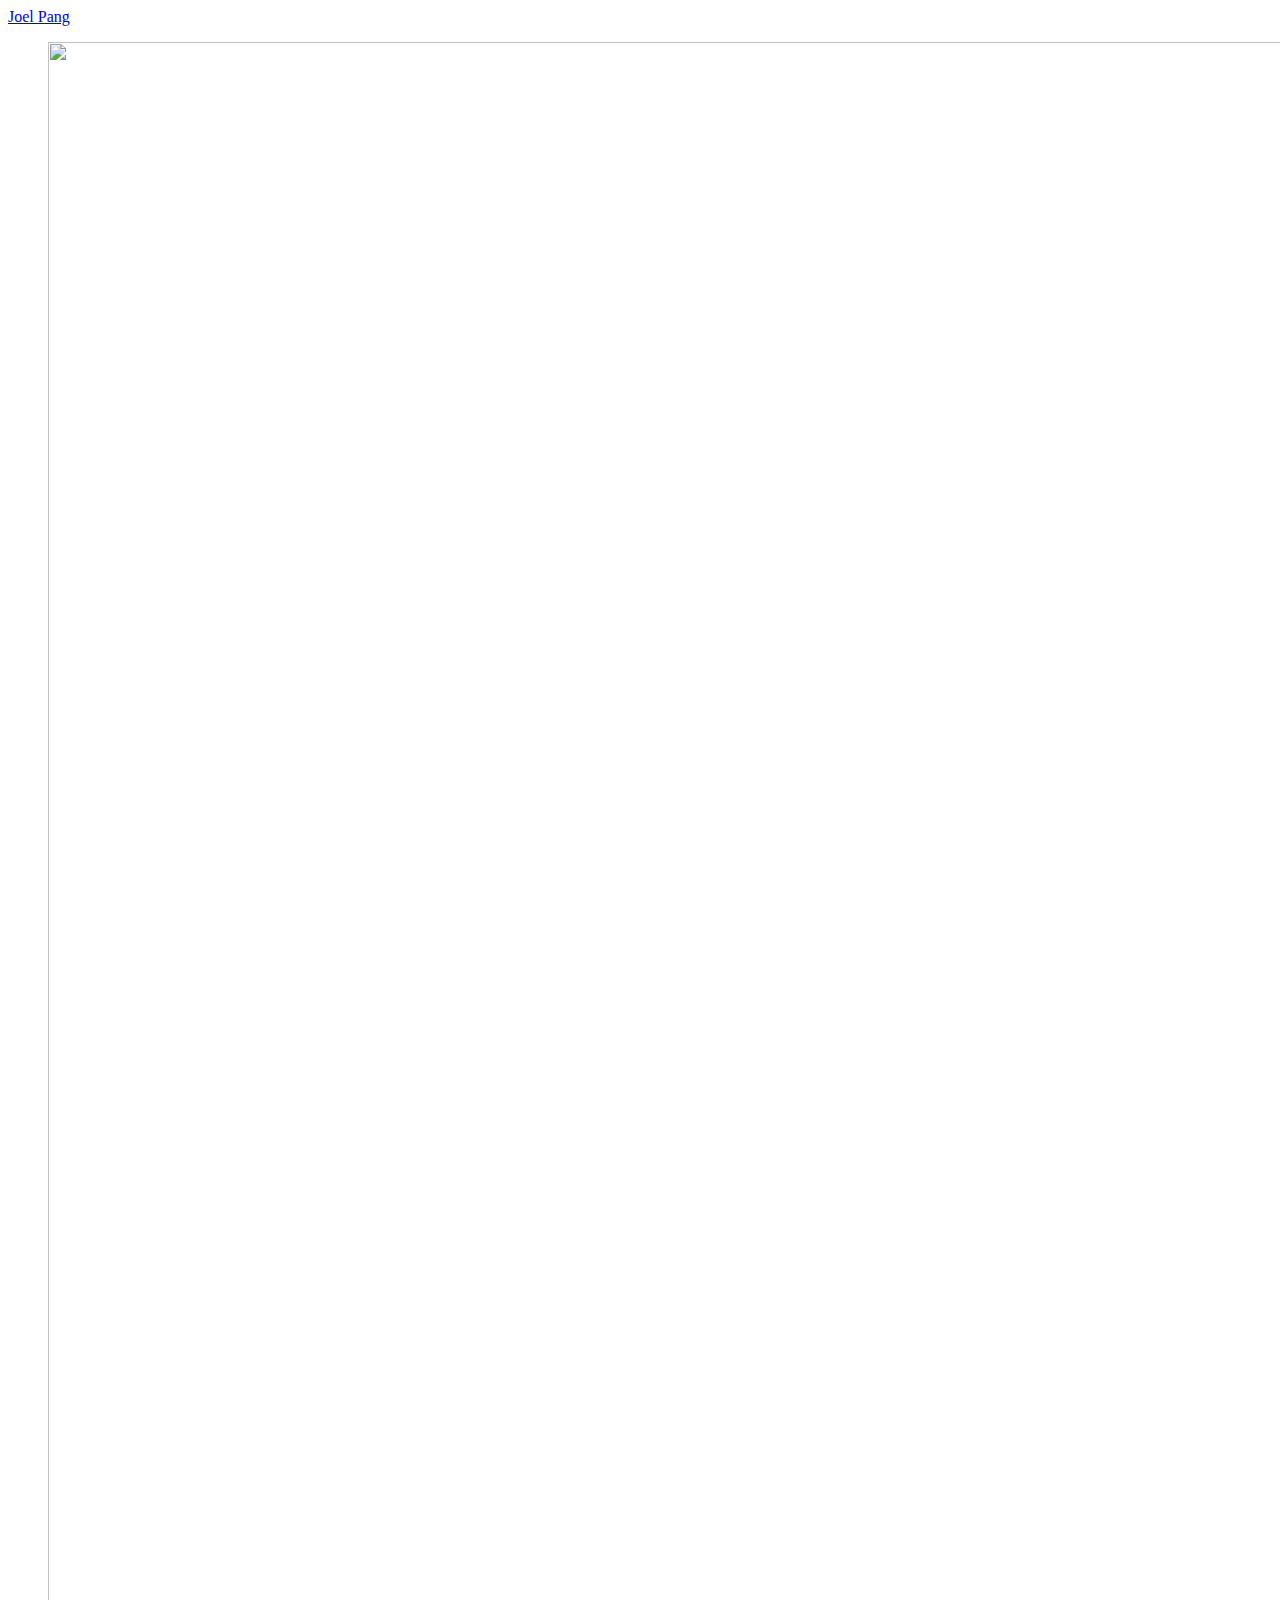
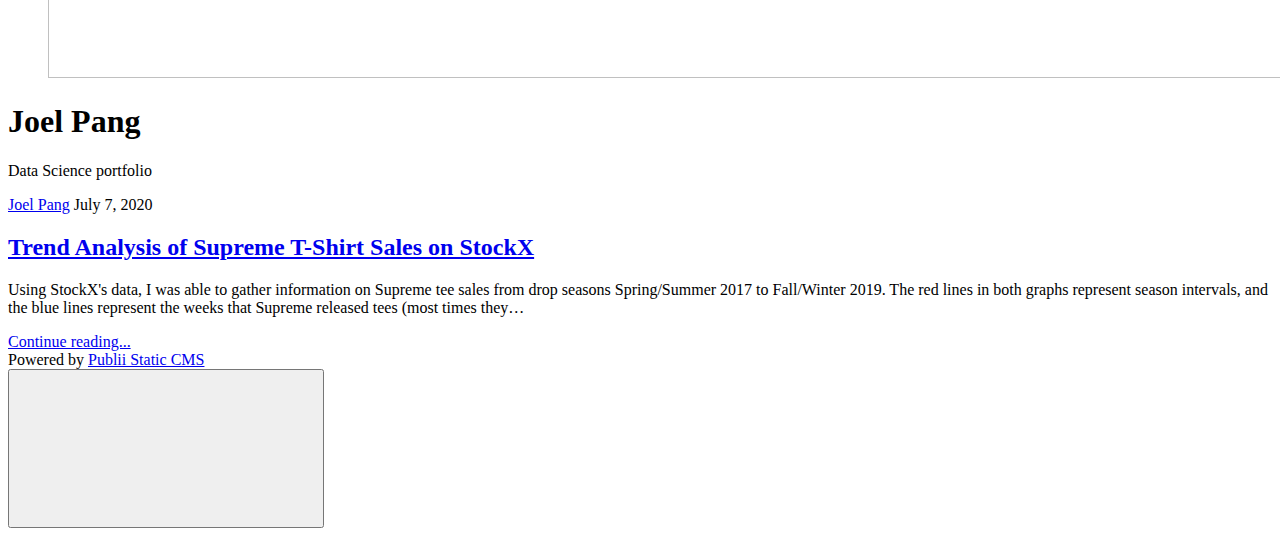
==== index.html @ 72cf8bd7 "Updated from Publii" ====
<!DOCTYPE html><html lang="en"><head><meta charset="utf-8"><meta http-equiv="X-UA-Compatible" content="IE=edge"><meta name="viewport" content="width=device-width,initial-scale=1"><title>Joel Pang</title><meta name="generator" content="Publii Open-Source CMS for Static Site"><link rel="canonical" href="https://joelpang.com/"><link rel="alternate" type="application/atom+xml" href="https://joelpang.com/feed.xml"><link rel="alternate" type="application/json" href="https://joelpang.com/feed.json"><meta property="og:title" content="Joel Pang"><meta property="og:site_name" content="Joel Pang"><meta property="og:description" content=""><meta property="og:url" content="https://joelpang.com/"><meta property="og:type" content="website"><style>:root{--body-font:-apple-system,BlinkMacSystemFont,"Segoe UI",Roboto,Oxygen,Ubuntu,Cantarell,"Fira Sans","Droid Sans","Helvetica Neue",Arial,sans-serif,"Apple Color Emoji","Segoe UI Emoji","Segoe UI Symbol";--heading-font:-apple-system,BlinkMacSystemFont,"Segoe UI",Roboto,Oxygen,Ubuntu,Cantarell,"Fira Sans","Droid Sans","Helvetica Neue",Arial,sans-serif,"Apple Color Emoji","Segoe UI Emoji","Segoe UI Symbol";--logo-font:-apple-system,BlinkMacSystemFont,"Segoe UI",Roboto,Oxygen,Ubuntu,Cantarell,"Fira Sans","Droid Sans","Helvetica Neue",Arial,sans-serif,"Apple Color Emoji","Segoe UI Emoji","Segoe UI Symbol";--menu-font:-apple-system,BlinkMacSystemFont,"Segoe UI",Roboto,Oxygen,Ubuntu,Cantarell,"Fira Sans","Droid Sans","Helvetica Neue",Arial,sans-serif,"Apple Color Emoji","Segoe UI Emoji","Segoe UI Symbol"}</style><link rel="stylesheet" href="https://joelpang.com/assets/css/style.css?v=127de83cbc214688952e43b5f5927509"><script type="application/ld+json">{"@context":"http://schema.org","@type":"Organization","name":"Joel Pang","url":"https://joelpang.com/"}</script></head><body><div class="site-container"><header class="top" id="js-header"><a class="logo" href="https://joelpang.com/">Joel Pang</a></header><main><div class="hero"><figure class="hero__image hero__image--overlay"><img src="https://joelpang.com/media/website/Untitled_Artwork-12-2.png" srcset="https://joelpang.com/media/website/responsive/Untitled_Artwork-12-2-xs.png 300w, https://joelpang.com/media/website/responsive/Untitled_Artwork-12-2-sm.png 480w, https://joelpang.com/media/website/responsive/Untitled_Artwork-12-2-md.png 768w, https://joelpang.com/media/website/responsive/Untitled_Artwork-12-2-lg.png 1024w, https://joelpang.com/media/website/responsive/Untitled_Artwork-12-2-xl.png 1360w, https://joelpang.com/media/website/responsive/Untitled_Artwork-12-2-2xl.png 1600w" sizes="(max-width: 1600px) 100vw, 1600px" loading="eager" width="3825" height="3236" alt=""></figure><header class="hero__content"><div class="wrapper"><h1>Joel Pang</h1><p>Data Science portfolio</p></div></header></div><div class="feed"><article class="feed__item"><header class="wrapper"><div class="feed__meta"><a href="https://joelpang.com/authors/joel-pang/" class="feed__author invert">Joel Pang</a> <time datetime="2020-07-07T21:24" class="feed__date">July 7, 2020</time></div><h2><a href="https://joelpang.com/trend-analysis-in-streetwear-with-r-stockx.html" class="invert">Trend Analysis of Supreme T-Shirt Sales on StockX</a></h2></header><div class="wrapper"><p>Using StockX's data, I was able to gather information on Supreme tee sales from drop seasons Spring/Summer 2017 to Fall/Winter 2019. The red lines in both graphs represent season intervals, and the blue lines represent the weeks that Supreme released tees (most times they&hellip;</p><a href="https://joelpang.com/trend-analysis-in-streetwear-with-r-stockx.html" class="readmore feed__readmore invert">Continue reading...</a></div></article></div></main><footer class="footer"><div class="footer__copyright">Powered by <a href="https://getpublii.com" target="_blank" rel="nofollow noopener">Publii Static CMS</a></div><button class="footer__bttop js-footer__bttop" aria-label="Back to top"><svg><title>Back to top</title><use xlink:href="https://joelpang.com/assets/svg/svg-map.svg#toparrow"/></svg></button></footer></div><script>window.publiiThemeMenuConfig = {    
        mobileMenuMode: 'sidebar',
        animationSpeed: 300,
        submenuWidth: 'auto',
        doubleClickTime: 500,
        mobileMenuExpandableSubmenus: true, 
        relatedContainerForOverlayMenuSelector: '.top',
   };</script><script defer="defer" src="https://joelpang.com/assets/js/scripts.min.js?v=f4c4d35432d0e17d212f2fae4e0f8247"></script><script>var images = document.querySelectorAll('img[loading]');

        for (var i = 0; i < images.length; i++) {
            if (images[i].complete) {
                images[i].classList.add('is-loaded');
            } else {
                images[i].addEventListener('load', function () {
                    this.classList.add('is-loaded');
                }, false);
            }
        }</script></body></html>
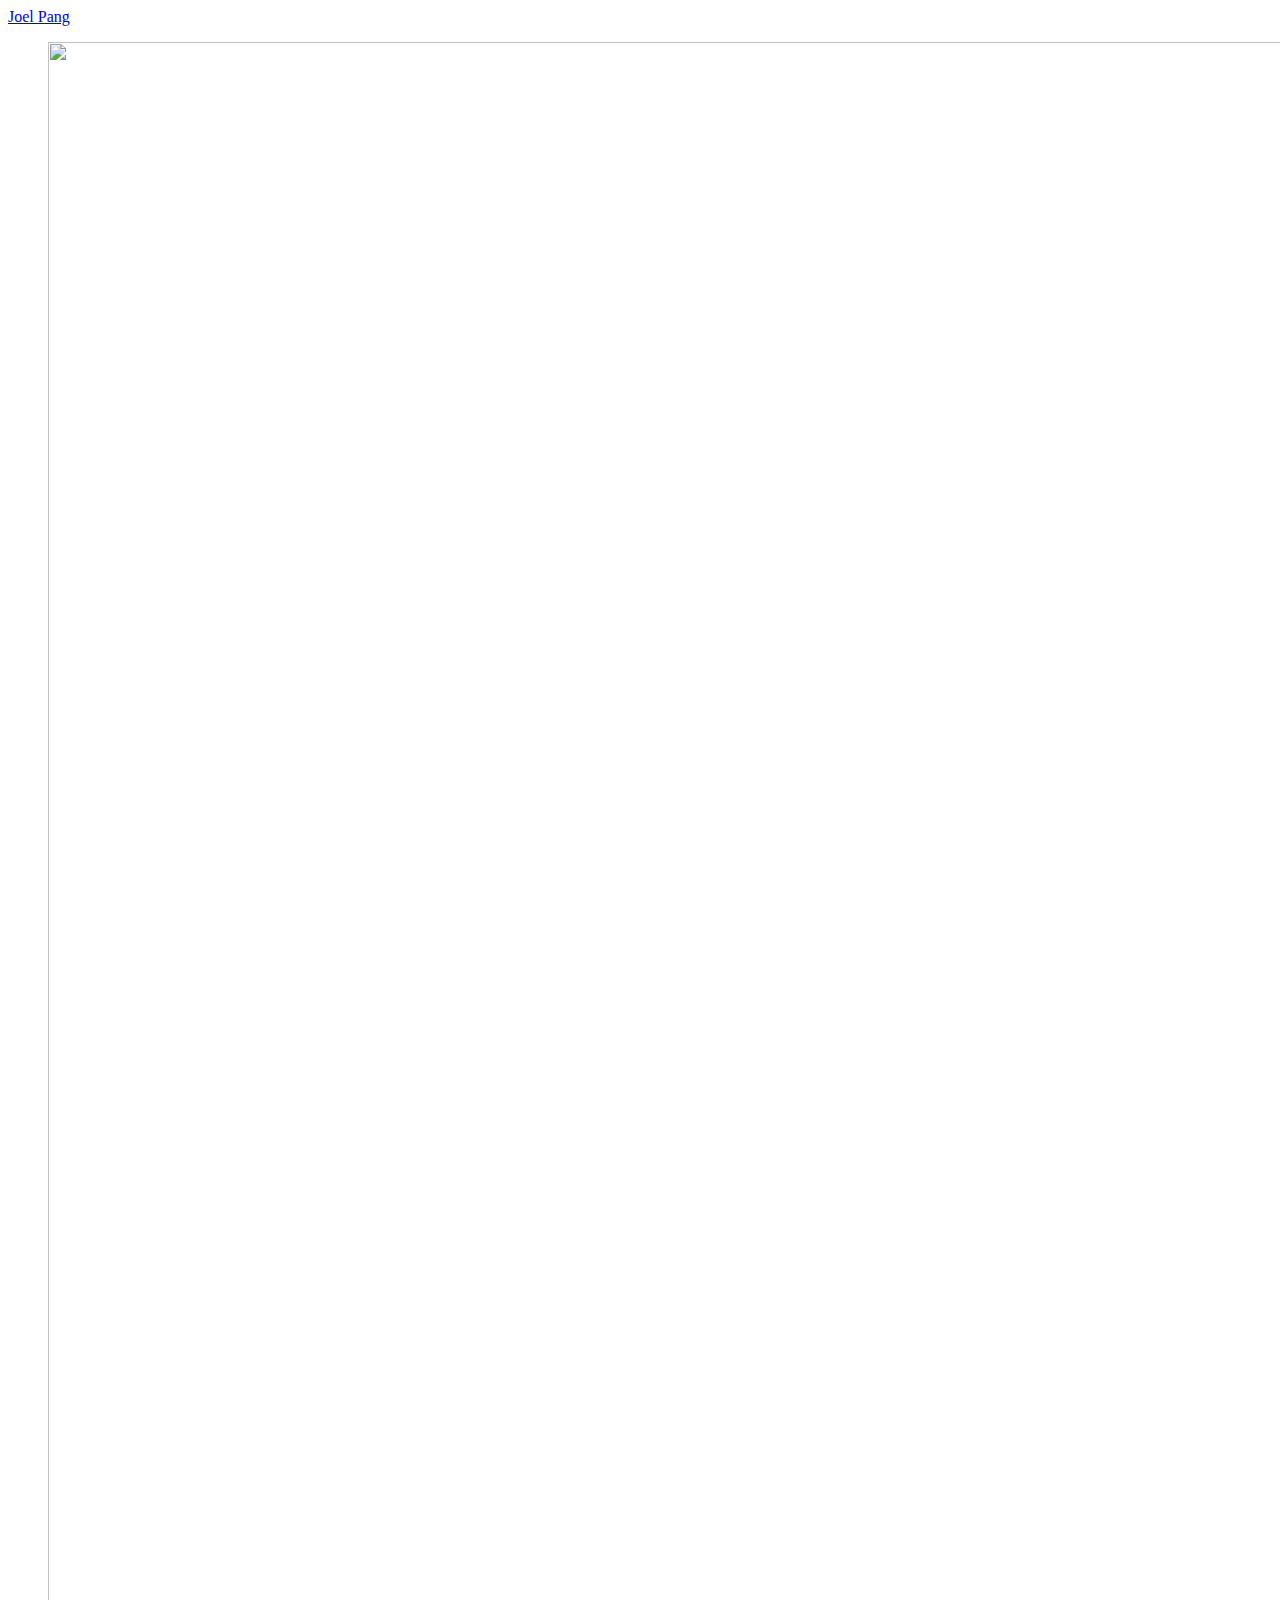
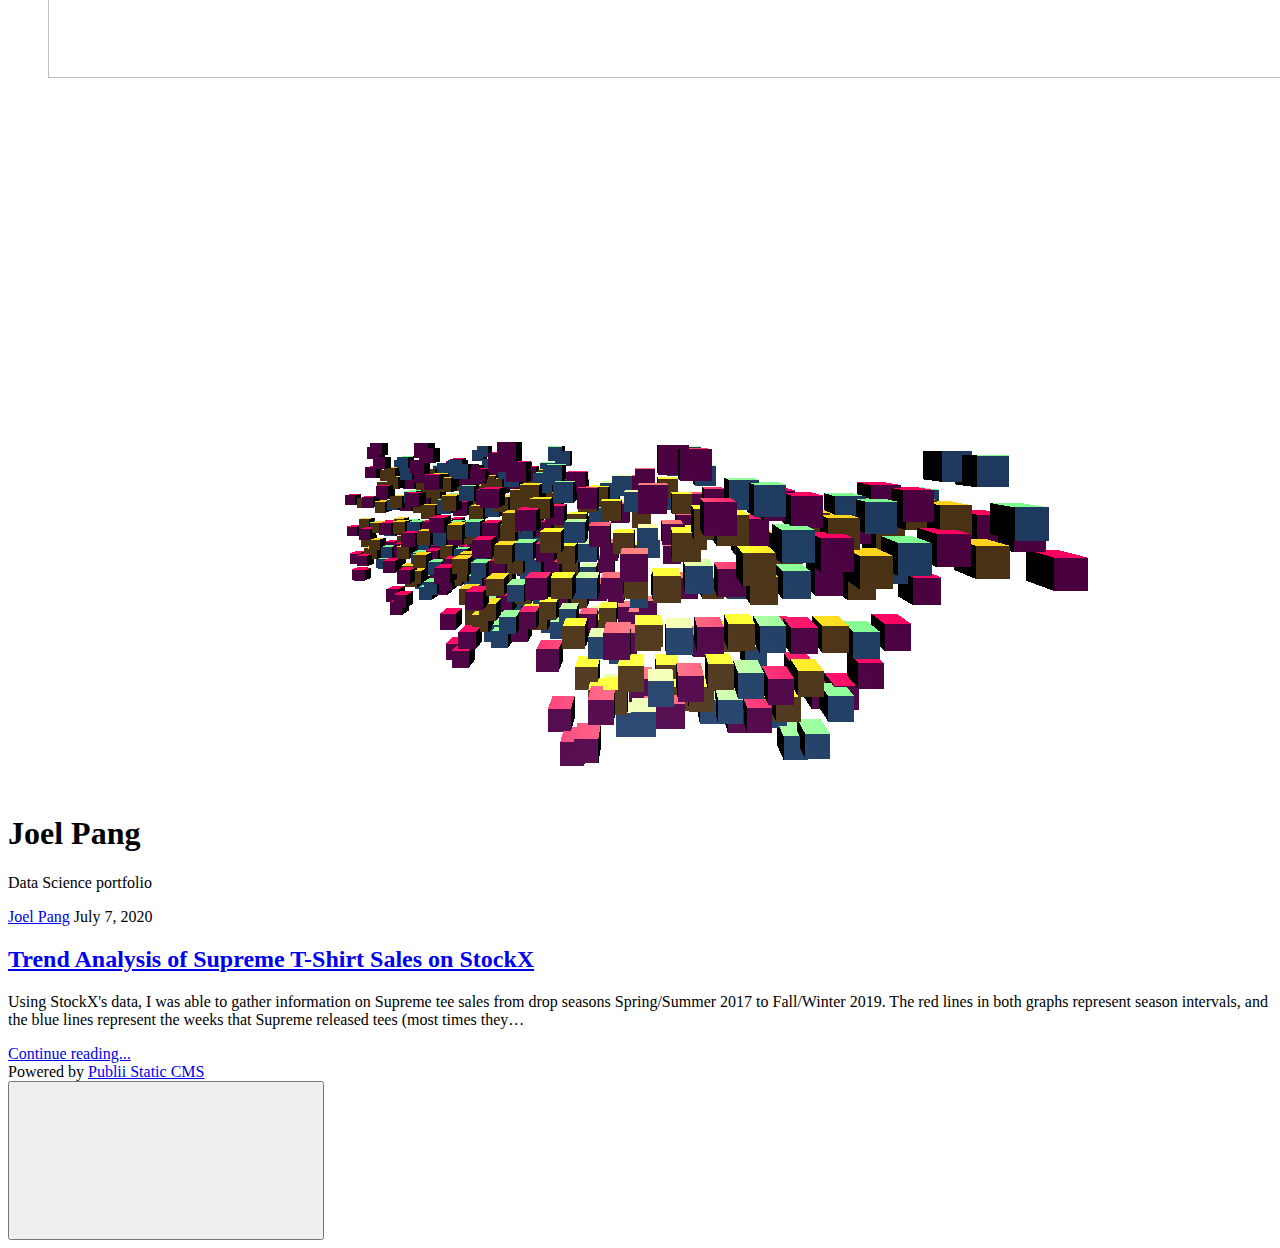
==== commit 831ecad5: "Update index.html" ====
--- a/index.html
+++ b/index.html
@@ -1,11 +1,98 @@
-<!DOCTYPE html><html lang="en"><head><meta charset="utf-8"><meta http-equiv="X-UA-Compatible" content="IE=edge"><meta name="viewport" content="width=device-width,initial-scale=1"><title>Joel Pang</title><meta name="generator" content="Publii Open-Source CMS for Static Site"><link rel="canonical" href="https://joelpang.com/"><link rel="alternate" type="application/atom+xml" href="https://joelpang.com/feed.xml"><link rel="alternate" type="application/json" href="https://joelpang.com/feed.json"><meta property="og:title" content="Joel Pang"><meta property="og:site_name" content="Joel Pang"><meta property="og:description" content=""><meta property="og:url" content="https://joelpang.com/"><meta property="og:type" content="website"><style>:root{--body-font:-apple-system,BlinkMacSystemFont,"Segoe UI",Roboto,Oxygen,Ubuntu,Cantarell,"Fira Sans","Droid Sans","Helvetica Neue",Arial,sans-serif,"Apple Color Emoji","Segoe UI Emoji","Segoe UI Symbol";--heading-font:-apple-system,BlinkMacSystemFont,"Segoe UI",Roboto,Oxygen,Ubuntu,Cantarell,"Fira Sans","Droid Sans","Helvetica Neue",Arial,sans-serif,"Apple Color Emoji","Segoe UI Emoji","Segoe UI Symbol";--logo-font:-apple-system,BlinkMacSystemFont,"Segoe UI",Roboto,Oxygen,Ubuntu,Cantarell,"Fira Sans","Droid Sans","Helvetica Neue",Arial,sans-serif,"Apple Color Emoji","Segoe UI Emoji","Segoe UI Symbol";--menu-font:-apple-system,BlinkMacSystemFont,"Segoe UI",Roboto,Oxygen,Ubuntu,Cantarell,"Fira Sans","Droid Sans","Helvetica Neue",Arial,sans-serif,"Apple Color Emoji","Segoe UI Emoji","Segoe UI Symbol"}</style><link rel="stylesheet" href="https://joelpang.com/assets/css/style.css?v=127de83cbc214688952e43b5f5927509"><script type="application/ld+json">{"@context":"http://schema.org","@type":"Organization","name":"Joel Pang","url":"https://joelpang.com/"}</script></head><body><div class="site-container"><header class="top" id="js-header"><a class="logo" href="https://joelpang.com/">Joel Pang</a></header><main><div class="hero"><figure class="hero__image hero__image--overlay"><img src="https://joelpang.com/media/website/Untitled_Artwork-12-2.png" srcset="https://joelpang.com/media/website/responsive/Untitled_Artwork-12-2-xs.png 300w, https://joelpang.com/media/website/responsive/Untitled_Artwork-12-2-sm.png 480w, https://joelpang.com/media/website/responsive/Untitled_Artwork-12-2-md.png 768w, https://joelpang.com/media/website/responsive/Untitled_Artwork-12-2-lg.png 1024w, https://joelpang.com/media/website/responsive/Untitled_Artwork-12-2-xl.png 1360w, https://joelpang.com/media/website/responsive/Untitled_Artwork-12-2-2xl.png 1600w" sizes="(max-width: 1600px) 100vw, 1600px" loading="eager" width="3825" height="3236" alt=""></figure><header class="hero__content"><div class="wrapper"><h1>Joel Pang</h1><p>Data Science portfolio</p></div></header></div><div class="feed"><article class="feed__item"><header class="wrapper"><div class="feed__meta"><a href="https://joelpang.com/authors/joel-pang/" class="feed__author invert">Joel Pang</a> <time datetime="2020-07-07T21:24" class="feed__date">July 7, 2020</time></div><h2><a href="https://joelpang.com/trend-analysis-in-streetwear-with-r-stockx.html" class="invert">Trend Analysis of Supreme T-Shirt Sales on StockX</a></h2></header><div class="wrapper"><p>Using StockX's data, I was able to gather information on Supreme tee sales from drop seasons Spring/Summer 2017 to Fall/Winter 2019. The red lines in both graphs represent season intervals, and the blue lines represent the weeks that Supreme released tees (most times they&hellip;</p><a href="https://joelpang.com/trend-analysis-in-streetwear-with-r-stockx.html" class="readmore feed__readmore invert">Continue reading...</a></div></article></div></main><footer class="footer"><div class="footer__copyright">Powered by <a href="https://getpublii.com" target="_blank" rel="nofollow noopener">Publii Static CMS</a></div><button class="footer__bttop js-footer__bttop" aria-label="Back to top"><svg><title>Back to top</title><use xlink:href="https://joelpang.com/assets/svg/svg-map.svg#toparrow"/></svg></button></footer></div><script>window.publiiThemeMenuConfig = {    
-        mobileMenuMode: 'sidebar',
-        animationSpeed: 300,
-        submenuWidth: 'auto',
-        doubleClickTime: 500,
-        mobileMenuExpandableSubmenus: true, 
-        relatedContainerForOverlayMenuSelector: '.top',
-   };</script><script defer="defer" src="https://joelpang.com/assets/js/scripts.min.js?v=f4c4d35432d0e17d212f2fae4e0f8247"></script><script>var images = document.querySelectorAll('img[loading]');
+<!DOCTYPE html>
+<html lang="en">
+
+<head>
+    <meta charset="utf-8">
+    <meta http-equiv="X-UA-Compatible" content="IE=edge">
+    <meta name="viewport" content="width=device-width,initial-scale=1">
+    <title>Joel Pang</title>
+    <meta name="generator" content="Publii Open-Source CMS for Static Site">
+    <link rel="canonical" href="https://joelpang.com/">
+    <link rel="alternate" type="application/atom+xml" href="https://joelpang.com/feed.xml">
+    <link rel="alternate" type="application/json" href="https://joelpang.com/feed.json">
+    <meta property="og:title" content="Joel Pang">
+    <meta property="og:site_name" content="Joel Pang">
+    <meta property="og:description" content="">
+    <meta property="og:url" content="https://joelpang.com/">
+    <meta property="og:type" content="website">
+    <style>
+        :root {
+            --body-font: -apple-system, BlinkMacSystemFont, "Segoe UI", Roboto, Oxygen, Ubuntu, Cantarell, "Fira Sans", "Droid Sans", "Helvetica Neue", Arial, sans-serif, "Apple Color Emoji", "Segoe UI Emoji", "Segoe UI Symbol";
+            --heading-font: -apple-system, BlinkMacSystemFont, "Segoe UI", Roboto, Oxygen, Ubuntu, Cantarell, "Fira Sans", "Droid Sans", "Helvetica Neue", Arial, sans-serif, "Apple Color Emoji", "Segoe UI Emoji", "Segoe UI Symbol";
+            --logo-font: -apple-system, BlinkMacSystemFont, "Segoe UI", Roboto, Oxygen, Ubuntu, Cantarell, "Fira Sans", "Droid Sans", "Helvetica Neue", Arial, sans-serif, "Apple Color Emoji", "Segoe UI Emoji", "Segoe UI Symbol";
+            --menu-font: -apple-system, BlinkMacSystemFont, "Segoe UI", Roboto, Oxygen, Ubuntu, Cantarell, "Fira Sans", "Droid Sans", "Helvetica Neue", Arial, sans-serif, "Apple Color Emoji", "Segoe UI Emoji", "Segoe UI Symbol"
+        }
+    </style>
+    <link rel="stylesheet" href="https://joelpang.com/assets/css/style.css?v=127de83cbc214688952e43b5f5927509">
+    <script
+        type="application/ld+json">{"@context":"http://schema.org","@type":"Organization","name":"Joel Pang","url":"https://joelpang.com/"}</script>
+</head>
+
+<body>
+    <div class="site-container">
+        <header class="top" id="js-header"><a class="logo" href="https://joelpang.com/">Joel Pang</a></header>
+        <main>
+            <div class="hero">
+                
+                <figure class="hero__image hero__image--overlay"><img
+                        src="https://joelpang.com/media/website/Untitled_Artwork-12-2.png"
+                        srcset="https://joelpang.com/media/website/responsive/Untitled_Artwork-12-2-xs.png 300w, https://joelpang.com/media/website/responsive/Untitled_Artwork-12-2-sm.png 480w, https://joelpang.com/media/website/responsive/Untitled_Artwork-12-2-md.png 768w, https://joelpang.com/media/website/responsive/Untitled_Artwork-12-2-lg.png 1024w, https://joelpang.com/media/website/responsive/Untitled_Artwork-12-2-xl.png 1360w, https://joelpang.com/media/website/responsive/Untitled_Artwork-12-2-2xl.png 1600w"
+                        sizes="(max-width: 1600px) 100vw, 1600px" loading="eager" width="3825" height="3236" alt="">
+                </figure>
+                <canvas id="c"></canvas>
+                <script src="./three.min.js"></script>
+                    <script src="./three.proton.min.js"></script>
+        
+                    <script src="./init.js"></script>
+                    <script src="./string.js"></script>
+                    <script src="./render.js"></script>
+                <header class="hero__content">
+                    <div class="wrapper">
+                        <h1>Joel Pang</h1>
+                        <p>Data Science portfolio</p>
+                    </div>
+                </header>
+            </div>
+            <div class="feed">
+                <article class="feed__item">
+                    <header class="wrapper">
+                        <div class="feed__meta"><a href="https://joelpang.com/authors/joel-pang/"
+                                class="feed__author invert">Joel Pang</a> <time datetime="2020-07-07T21:24"
+                                class="feed__date">July 7, 2020</time></div>
+                        <h2><a href="https://joelpang.com/trend-analysis-in-streetwear-with-r-stockx.html"
+                                class="invert">Trend Analysis of Supreme T-Shirt Sales on StockX</a></h2>
+                    </header>
+                    <div class="wrapper">
+                        <p>Using StockX's data, I was able to gather information on Supreme tee sales from drop seasons
+                            Spring/Summer 2017 to Fall/Winter 2019. The red lines in both graphs represent season
+                            intervals, and the blue lines represent the weeks that Supreme released tees (most times
+                            they&hellip;</p><a
+                            href="https://joelpang.com/trend-analysis-in-streetwear-with-r-stockx.html"
+                            class="readmore feed__readmore invert">Continue reading...</a>
+                    </div>
+                </article>
+            </div>
+        </main>
+        <footer class="footer">
+            <div class="footer__copyright">Powered by <a href="https://getpublii.com" target="_blank"
+                    rel="nofollow noopener">Publii Static CMS</a></div><button class="footer__bttop js-footer__bttop"
+                aria-label="Back to top"><svg>
+                    <title>Back to top</title>
+                    <use xlink:href="https://joelpang.com/assets/svg/svg-map.svg#toparrow" />
+                </svg></button>
+        </footer>
+    </div>
+    <script>window.publiiThemeMenuConfig = {
+            mobileMenuMode: 'sidebar',
+            animationSpeed: 300,
+            submenuWidth: 'auto',
+            doubleClickTime: 500,
+            mobileMenuExpandableSubmenus: true,
+            relatedContainerForOverlayMenuSelector: '.top',
+        };</script>
+    <script defer="defer"
+        src="https://joelpang.com/assets/js/scripts.min.js?v=f4c4d35432d0e17d212f2fae4e0f8247"></script>
+    <script>var images = document.querySelectorAll('img[loading]');
 
         for (var i = 0; i < images.length; i++) {
             if (images[i].complete) {
@@ -15,4 +102,7 @@
                     this.classList.add('is-loaded');
                 }, false);
             }
-        }</script></body></html>+        }</script>
+</body>
+
+</html>
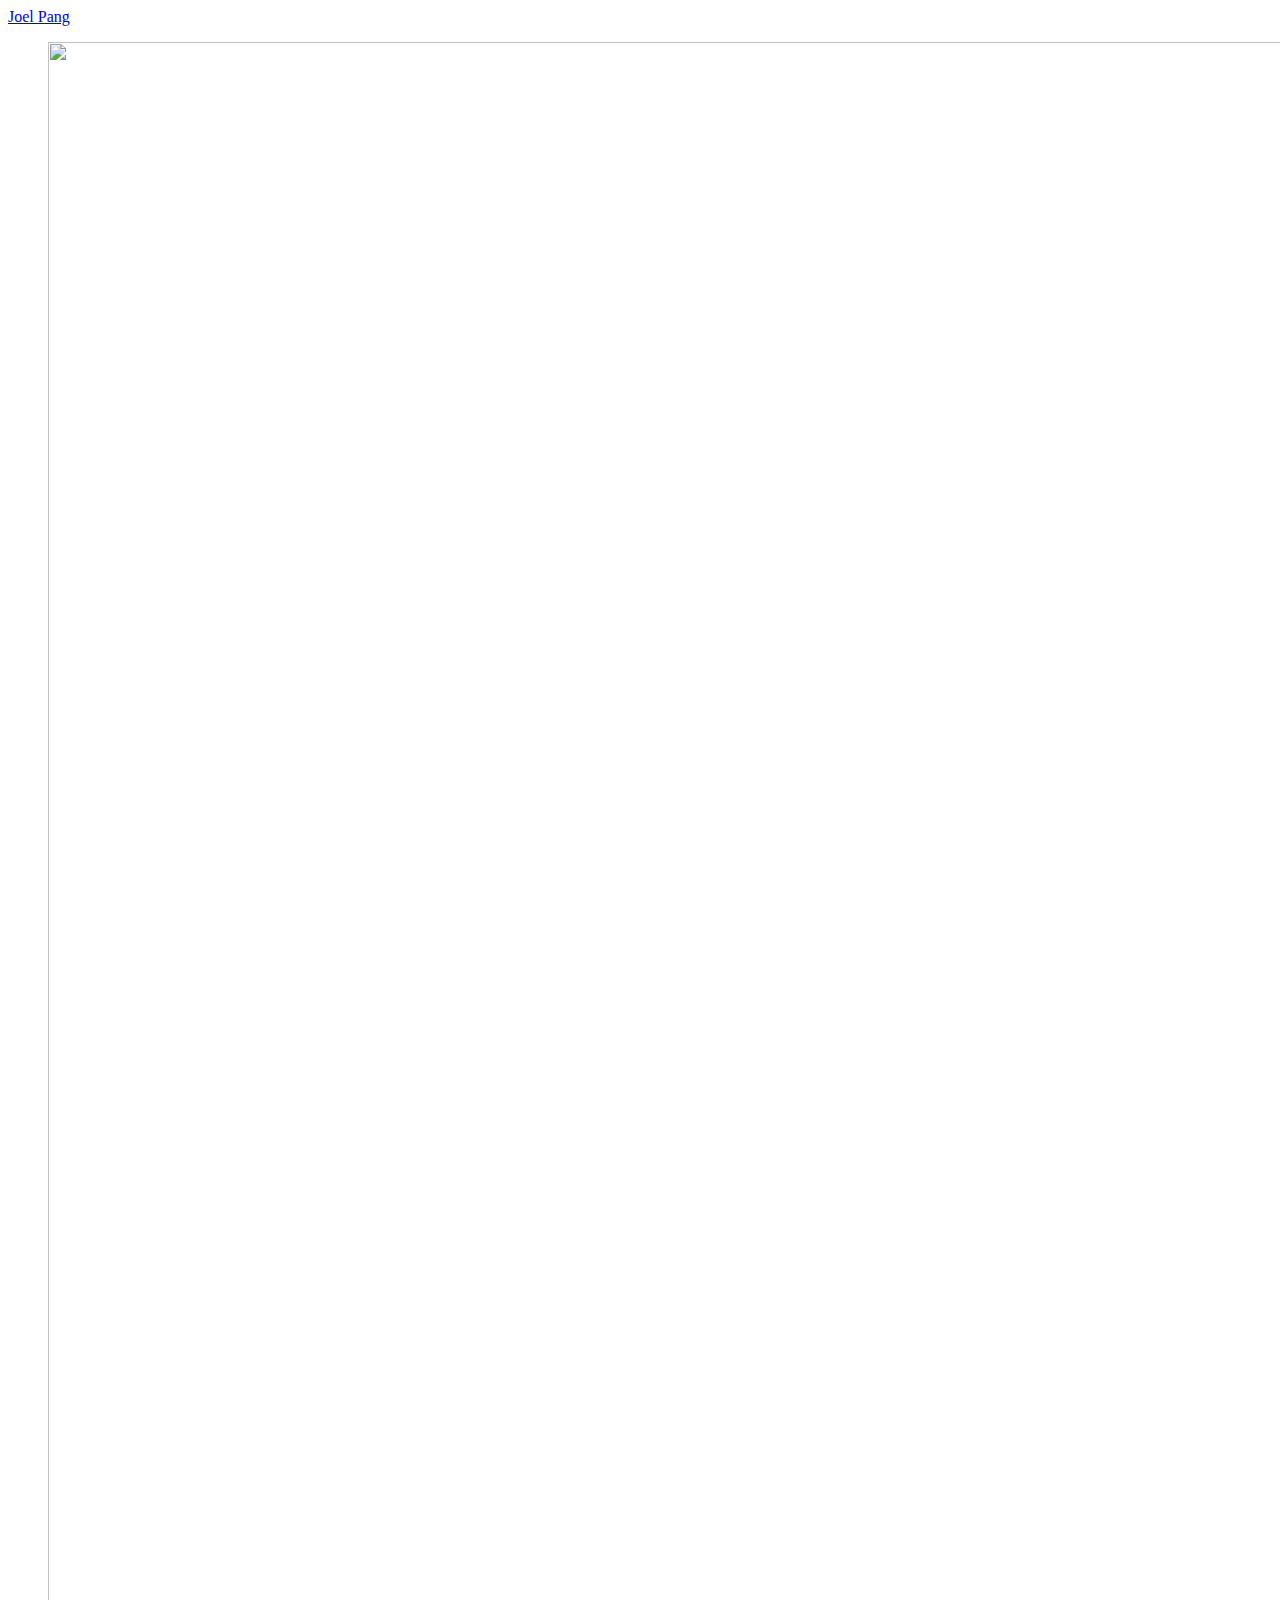
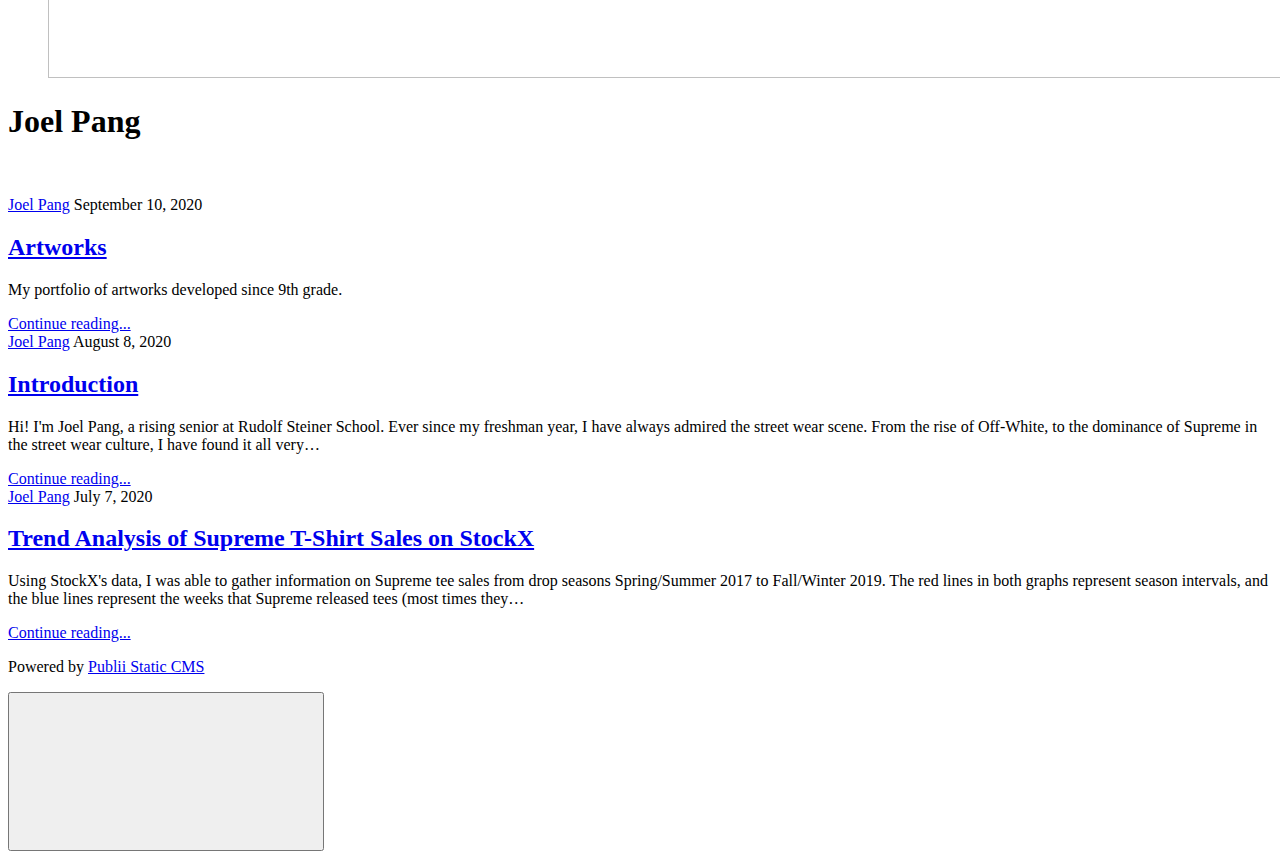
==== commit af8c8406: "Updated from Publii" ====
--- a/index.html
+++ b/index.html
@@ -1,98 +1,11 @@
-<!DOCTYPE html>
-<html lang="en">
-
-<head>
-    <meta charset="utf-8">
-    <meta http-equiv="X-UA-Compatible" content="IE=edge">
-    <meta name="viewport" content="width=device-width,initial-scale=1">
-    <title>Joel Pang</title>
-    <meta name="generator" content="Publii Open-Source CMS for Static Site">
-    <link rel="canonical" href="https://joelpang.com/">
-    <link rel="alternate" type="application/atom+xml" href="https://joelpang.com/feed.xml">
-    <link rel="alternate" type="application/json" href="https://joelpang.com/feed.json">
-    <meta property="og:title" content="Joel Pang">
-    <meta property="og:site_name" content="Joel Pang">
-    <meta property="og:description" content="">
-    <meta property="og:url" content="https://joelpang.com/">
-    <meta property="og:type" content="website">
-    <style>
-        :root {
-            --body-font: -apple-system, BlinkMacSystemFont, "Segoe UI", Roboto, Oxygen, Ubuntu, Cantarell, "Fira Sans", "Droid Sans", "Helvetica Neue", Arial, sans-serif, "Apple Color Emoji", "Segoe UI Emoji", "Segoe UI Symbol";
-            --heading-font: -apple-system, BlinkMacSystemFont, "Segoe UI", Roboto, Oxygen, Ubuntu, Cantarell, "Fira Sans", "Droid Sans", "Helvetica Neue", Arial, sans-serif, "Apple Color Emoji", "Segoe UI Emoji", "Segoe UI Symbol";
-            --logo-font: -apple-system, BlinkMacSystemFont, "Segoe UI", Roboto, Oxygen, Ubuntu, Cantarell, "Fira Sans", "Droid Sans", "Helvetica Neue", Arial, sans-serif, "Apple Color Emoji", "Segoe UI Emoji", "Segoe UI Symbol";
-            --menu-font: -apple-system, BlinkMacSystemFont, "Segoe UI", Roboto, Oxygen, Ubuntu, Cantarell, "Fira Sans", "Droid Sans", "Helvetica Neue", Arial, sans-serif, "Apple Color Emoji", "Segoe UI Emoji", "Segoe UI Symbol"
-        }
-    </style>
-    <link rel="stylesheet" href="https://joelpang.com/assets/css/style.css?v=127de83cbc214688952e43b5f5927509">
-    <script
-        type="application/ld+json">{"@context":"http://schema.org","@type":"Organization","name":"Joel Pang","url":"https://joelpang.com/"}</script>
-</head>
-
-<body>
-    <div class="site-container">
-        <header class="top" id="js-header"><a class="logo" href="https://joelpang.com/">Joel Pang</a></header>
-        <main>
-            <div class="hero">
-                
-                <figure class="hero__image hero__image--overlay"><img
-                        src="https://joelpang.com/media/website/Untitled_Artwork-12-2.png"
-                        srcset="https://joelpang.com/media/website/responsive/Untitled_Artwork-12-2-xs.png 300w, https://joelpang.com/media/website/responsive/Untitled_Artwork-12-2-sm.png 480w, https://joelpang.com/media/website/responsive/Untitled_Artwork-12-2-md.png 768w, https://joelpang.com/media/website/responsive/Untitled_Artwork-12-2-lg.png 1024w, https://joelpang.com/media/website/responsive/Untitled_Artwork-12-2-xl.png 1360w, https://joelpang.com/media/website/responsive/Untitled_Artwork-12-2-2xl.png 1600w"
-                        sizes="(max-width: 1600px) 100vw, 1600px" loading="eager" width="3825" height="3236" alt="">
-                </figure>
-                <canvas id="c"></canvas>
-                <script src="./three.min.js"></script>
-                    <script src="./three.proton.min.js"></script>
-        
-                    <script src="./init.js"></script>
-                    <script src="./string.js"></script>
-                    <script src="./render.js"></script>
-                <header class="hero__content">
-                    <div class="wrapper">
-                        <h1>Joel Pang</h1>
-                        <p>Data Science portfolio</p>
-                    </div>
-                </header>
-            </div>
-            <div class="feed">
-                <article class="feed__item">
-                    <header class="wrapper">
-                        <div class="feed__meta"><a href="https://joelpang.com/authors/joel-pang/"
-                                class="feed__author invert">Joel Pang</a> <time datetime="2020-07-07T21:24"
-                                class="feed__date">July 7, 2020</time></div>
-                        <h2><a href="https://joelpang.com/trend-analysis-in-streetwear-with-r-stockx.html"
-                                class="invert">Trend Analysis of Supreme T-Shirt Sales on StockX</a></h2>
-                    </header>
-                    <div class="wrapper">
-                        <p>Using StockX's data, I was able to gather information on Supreme tee sales from drop seasons
-                            Spring/Summer 2017 to Fall/Winter 2019. The red lines in both graphs represent season
-                            intervals, and the blue lines represent the weeks that Supreme released tees (most times
-                            they&hellip;</p><a
-                            href="https://joelpang.com/trend-analysis-in-streetwear-with-r-stockx.html"
-                            class="readmore feed__readmore invert">Continue reading...</a>
-                    </div>
-                </article>
-            </div>
-        </main>
-        <footer class="footer">
-            <div class="footer__copyright">Powered by <a href="https://getpublii.com" target="_blank"
-                    rel="nofollow noopener">Publii Static CMS</a></div><button class="footer__bttop js-footer__bttop"
-                aria-label="Back to top"><svg>
-                    <title>Back to top</title>
-                    <use xlink:href="https://joelpang.com/assets/svg/svg-map.svg#toparrow" />
-                </svg></button>
-        </footer>
-    </div>
-    <script>window.publiiThemeMenuConfig = {
-            mobileMenuMode: 'sidebar',
-            animationSpeed: 300,
-            submenuWidth: 'auto',
-            doubleClickTime: 500,
-            mobileMenuExpandableSubmenus: true,
-            relatedContainerForOverlayMenuSelector: '.top',
-        };</script>
-    <script defer="defer"
-        src="https://joelpang.com/assets/js/scripts.min.js?v=f4c4d35432d0e17d212f2fae4e0f8247"></script>
-    <script>var images = document.querySelectorAll('img[loading]');
+<!DOCTYPE html><html lang="en"><head><meta charset="utf-8"><meta http-equiv="X-UA-Compatible" content="IE=edge"><meta name="viewport" content="width=device-width,initial-scale=1"><title>Joel Pang</title><meta name="generator" content="Publii Open-Source CMS for Static Site"><link rel="canonical" href="https://joelpang.com/"><link rel="alternate" type="application/atom+xml" href="https://joelpang.com/feed.xml"><link rel="alternate" type="application/json" href="https://joelpang.com/feed.json"><meta property="og:title" content="Joel Pang"><meta property="og:site_name" content="Joel Pang"><meta property="og:description" content=""><meta property="og:url" content="https://joelpang.com/"><meta property="og:type" content="website"><style>:root{--body-font:-apple-system,BlinkMacSystemFont,"Segoe UI",Roboto,Oxygen,Ubuntu,Cantarell,"Fira Sans","Droid Sans","Helvetica Neue",Arial,sans-serif,"Apple Color Emoji","Segoe UI Emoji","Segoe UI Symbol";--heading-font:-apple-system,BlinkMacSystemFont,"Segoe UI",Roboto,Oxygen,Ubuntu,Cantarell,"Fira Sans","Droid Sans","Helvetica Neue",Arial,sans-serif,"Apple Color Emoji","Segoe UI Emoji","Segoe UI Symbol";--logo-font:-apple-system,BlinkMacSystemFont,"Segoe UI",Roboto,Oxygen,Ubuntu,Cantarell,"Fira Sans","Droid Sans","Helvetica Neue",Arial,sans-serif,"Apple Color Emoji","Segoe UI Emoji","Segoe UI Symbol";--menu-font:-apple-system,BlinkMacSystemFont,"Segoe UI",Roboto,Oxygen,Ubuntu,Cantarell,"Fira Sans","Droid Sans","Helvetica Neue",Arial,sans-serif,"Apple Color Emoji","Segoe UI Emoji","Segoe UI Symbol"}</style><link rel="stylesheet" href="https://joelpang.com/assets/css/style.css?v=127de83cbc214688952e43b5f5927509"><script type="application/ld+json">{"@context":"http://schema.org","@type":"Organization","name":"Joel Pang","url":"https://joelpang.com/"}</script></head><body><div class="site-container"><header class="top" id="js-header"><a class="logo" href="https://joelpang.com/">Joel Pang</a></header><main><div class="hero"><figure class="hero__image hero__image--overlay"><img src="https://joelpang.com/media/website/Untitled_Artwork-12-2.png" srcset="https://joelpang.com/media/website/responsive/Untitled_Artwork-12-2-xs.png 300w, https://joelpang.com/media/website/responsive/Untitled_Artwork-12-2-sm.png 480w, https://joelpang.com/media/website/responsive/Untitled_Artwork-12-2-md.png 768w, https://joelpang.com/media/website/responsive/Untitled_Artwork-12-2-lg.png 1024w, https://joelpang.com/media/website/responsive/Untitled_Artwork-12-2-xl.png 1360w, https://joelpang.com/media/website/responsive/Untitled_Artwork-12-2-2xl.png 1600w" sizes="(max-width: 1600px) 100vw, 1600px" loading="eager" width="3825" height="3236" alt=""></figure><header class="hero__content"><div class="wrapper"><h1>Joel Pang</h1><p> </p></div></header></div><div class="feed"><article class="feed__item"><header class="wrapper"><div class="feed__meta"><a href="https://joelpang.com/authors/joel-pang/" class="feed__author invert">Joel Pang</a> <time datetime="2020-09-10T00:26" class="feed__date">September 10, 2020</time></div><h2><a href="https://joelpang.com/test.html" class="invert">Artworks</a></h2></header><div class="wrapper"><p>My portfolio of artworks developed since 9th grade.</p><a href="https://joelpang.com/test.html" class="readmore feed__readmore invert">Continue reading...</a></div></article><article class="feed__item"><header class="wrapper"><div class="feed__meta"><a href="https://joelpang.com/authors/joel-pang/" class="feed__author invert">Joel Pang</a> <time datetime="2020-08-08T01:15" class="feed__date">August 8, 2020</time></div><h2><a href="https://joelpang.com/t.html" class="invert">Introduction</a></h2></header><div class="wrapper"><p>Hi! I'm Joel Pang, a rising senior at Rudolf Steiner School. Ever since my freshman year, I have always admired the street wear scene. From the rise of Off-White, to the dominance of Supreme in the street wear culture, I have found it all very&hellip;</p><a href="https://joelpang.com/t.html" class="readmore feed__readmore invert">Continue reading...</a></div></article><article class="feed__item"><header class="wrapper"><div class="feed__meta"><a href="https://joelpang.com/authors/joel-pang/" class="feed__author invert">Joel Pang</a> <time datetime="2020-07-07T21:24" class="feed__date">July 7, 2020</time></div><h2><a href="https://joelpang.com/trend-analysis-in-streetwear-with-r-stockx.html" class="invert">Trend Analysis of Supreme T-Shirt Sales on StockX</a></h2></header><div class="wrapper"><p>Using StockX's data, I was able to gather information on Supreme tee sales from drop seasons Spring/Summer 2017 to Fall/Winter 2019. The red lines in both graphs represent season intervals, and the blue lines represent the weeks that Supreme released tees (most times they&hellip;</p><a href="https://joelpang.com/trend-analysis-in-streetwear-with-r-stockx.html" class="readmore feed__readmore invert">Continue reading...</a></div></article></div></main><footer class="footer"><div class="footer__copyright"><p>Powered by <a href="https://getpublii.com" target="_blank" rel="nofollow noopener">Publii Static CMS</a></p></div><button class="footer__bttop js-footer__bttop" aria-label="Back to top"><svg><title>Back to top</title><use xlink:href="https://joelpang.com/assets/svg/svg-map.svg#toparrow"/></svg></button></footer></div><script>window.publiiThemeMenuConfig = {    
+        mobileMenuMode: 'sidebar',
+        animationSpeed: 300,
+        submenuWidth: 'auto',
+        doubleClickTime: 500,
+        mobileMenuExpandableSubmenus: true, 
+        relatedContainerForOverlayMenuSelector: '.top',
+   };</script><script defer="defer" src="https://joelpang.com/assets/js/scripts.min.js?v=f4c4d35432d0e17d212f2fae4e0f8247"></script><script>var images = document.querySelectorAll('img[loading]');
 
         for (var i = 0; i < images.length; i++) {
             if (images[i].complete) {
@@ -102,7 +15,4 @@
                     this.classList.add('is-loaded');
                 }, false);
             }
-        }</script>
-</body>
-
-</html>
+        }</script></body></html>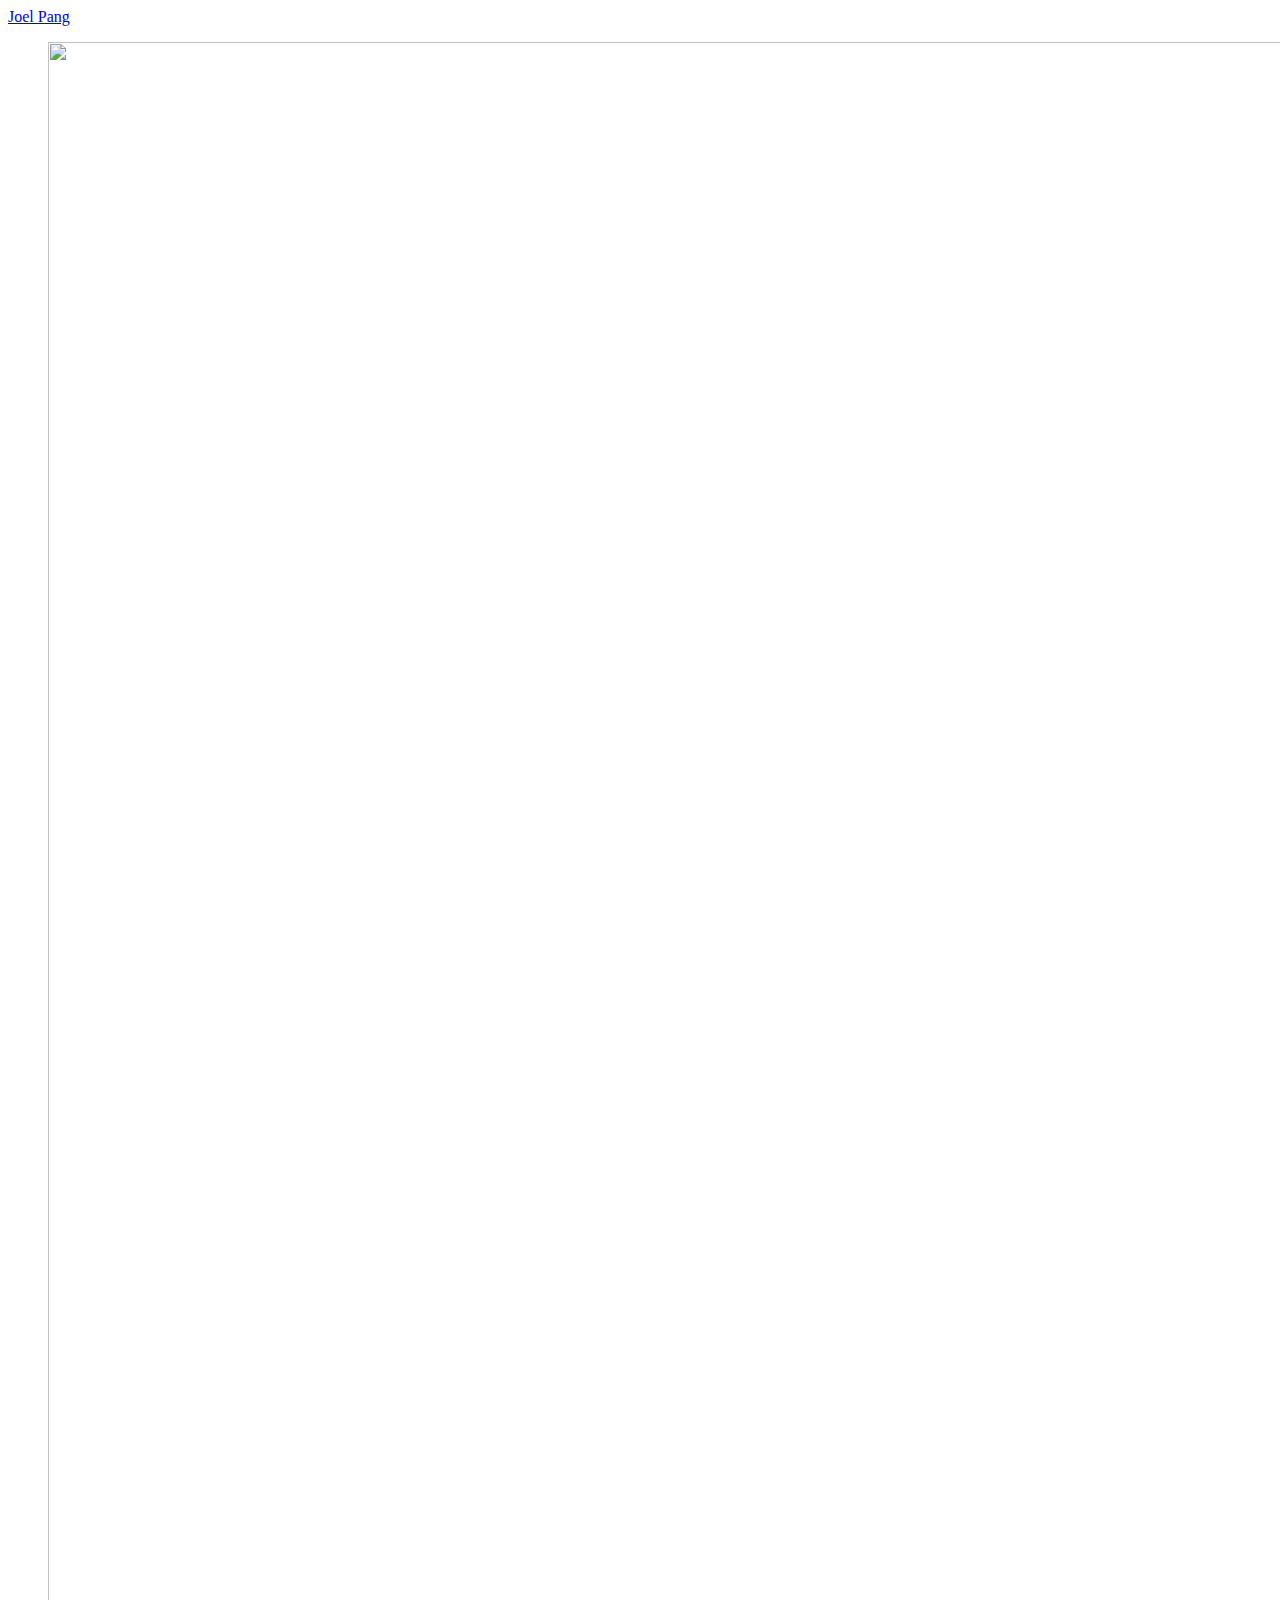
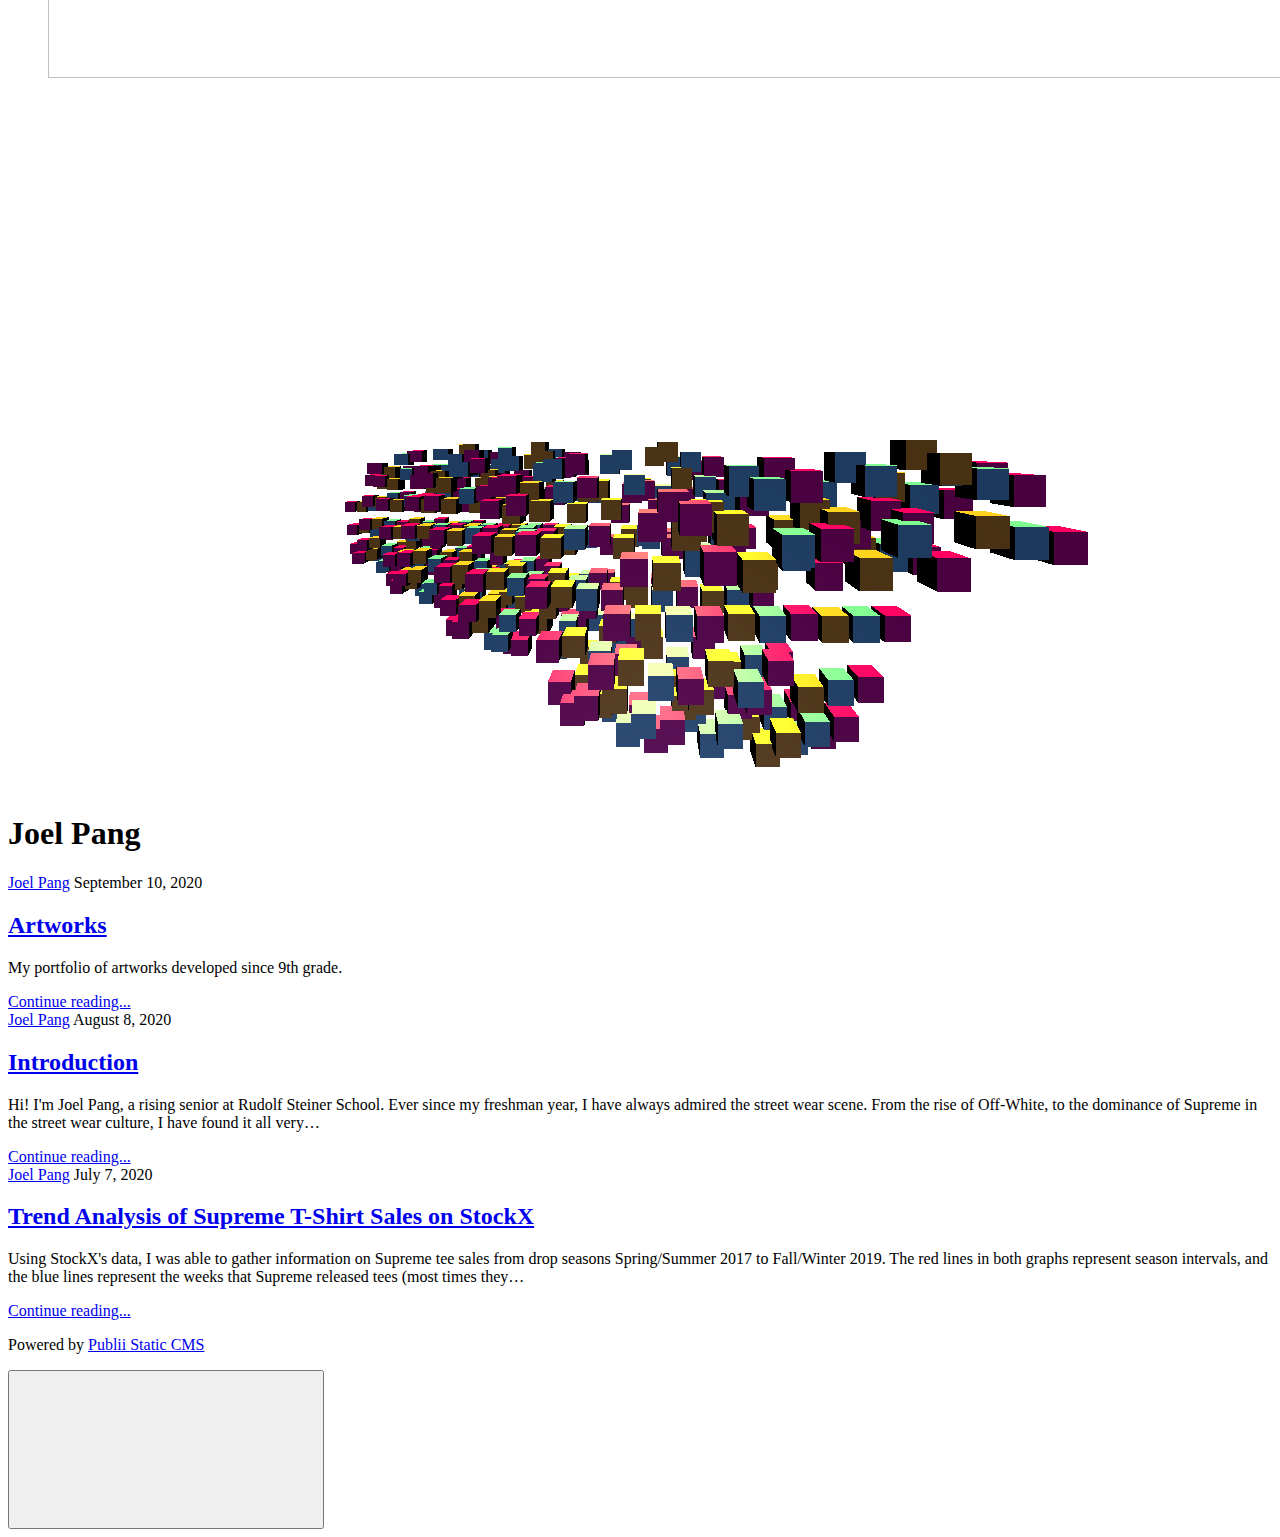
==== commit 5d7042ee: "Add files via upload" ====
--- a/index.html
+++ b/index.html
@@ -1,11 +1,126 @@
-<!DOCTYPE html><html lang="en"><head><meta charset="utf-8"><meta http-equiv="X-UA-Compatible" content="IE=edge"><meta name="viewport" content="width=device-width,initial-scale=1"><title>Joel Pang</title><meta name="generator" content="Publii Open-Source CMS for Static Site"><link rel="canonical" href="https://joelpang.com/"><link rel="alternate" type="application/atom+xml" href="https://joelpang.com/feed.xml"><link rel="alternate" type="application/json" href="https://joelpang.com/feed.json"><meta property="og:title" content="Joel Pang"><meta property="og:site_name" content="Joel Pang"><meta property="og:description" content=""><meta property="og:url" content="https://joelpang.com/"><meta property="og:type" content="website"><style>:root{--body-font:-apple-system,BlinkMacSystemFont,"Segoe UI",Roboto,Oxygen,Ubuntu,Cantarell,"Fira Sans","Droid Sans","Helvetica Neue",Arial,sans-serif,"Apple Color Emoji","Segoe UI Emoji","Segoe UI Symbol";--heading-font:-apple-system,BlinkMacSystemFont,"Segoe UI",Roboto,Oxygen,Ubuntu,Cantarell,"Fira Sans","Droid Sans","Helvetica Neue",Arial,sans-serif,"Apple Color Emoji","Segoe UI Emoji","Segoe UI Symbol";--logo-font:-apple-system,BlinkMacSystemFont,"Segoe UI",Roboto,Oxygen,Ubuntu,Cantarell,"Fira Sans","Droid Sans","Helvetica Neue",Arial,sans-serif,"Apple Color Emoji","Segoe UI Emoji","Segoe UI Symbol";--menu-font:-apple-system,BlinkMacSystemFont,"Segoe UI",Roboto,Oxygen,Ubuntu,Cantarell,"Fira Sans","Droid Sans","Helvetica Neue",Arial,sans-serif,"Apple Color Emoji","Segoe UI Emoji","Segoe UI Symbol"}</style><link rel="stylesheet" href="https://joelpang.com/assets/css/style.css?v=127de83cbc214688952e43b5f5927509"><script type="application/ld+json">{"@context":"http://schema.org","@type":"Organization","name":"Joel Pang","url":"https://joelpang.com/"}</script></head><body><div class="site-container"><header class="top" id="js-header"><a class="logo" href="https://joelpang.com/">Joel Pang</a></header><main><div class="hero"><figure class="hero__image hero__image--overlay"><img src="https://joelpang.com/media/website/Untitled_Artwork-12-2.png" srcset="https://joelpang.com/media/website/responsive/Untitled_Artwork-12-2-xs.png 300w, https://joelpang.com/media/website/responsive/Untitled_Artwork-12-2-sm.png 480w, https://joelpang.com/media/website/responsive/Untitled_Artwork-12-2-md.png 768w, https://joelpang.com/media/website/responsive/Untitled_Artwork-12-2-lg.png 1024w, https://joelpang.com/media/website/responsive/Untitled_Artwork-12-2-xl.png 1360w, https://joelpang.com/media/website/responsive/Untitled_Artwork-12-2-2xl.png 1600w" sizes="(max-width: 1600px) 100vw, 1600px" loading="eager" width="3825" height="3236" alt=""></figure><header class="hero__content"><div class="wrapper"><h1>Joel Pang</h1><p> </p></div></header></div><div class="feed"><article class="feed__item"><header class="wrapper"><div class="feed__meta"><a href="https://joelpang.com/authors/joel-pang/" class="feed__author invert">Joel Pang</a> <time datetime="2020-09-10T00:26" class="feed__date">September 10, 2020</time></div><h2><a href="https://joelpang.com/test.html" class="invert">Artworks</a></h2></header><div class="wrapper"><p>My portfolio of artworks developed since 9th grade.</p><a href="https://joelpang.com/test.html" class="readmore feed__readmore invert">Continue reading...</a></div></article><article class="feed__item"><header class="wrapper"><div class="feed__meta"><a href="https://joelpang.com/authors/joel-pang/" class="feed__author invert">Joel Pang</a> <time datetime="2020-08-08T01:15" class="feed__date">August 8, 2020</time></div><h2><a href="https://joelpang.com/t.html" class="invert">Introduction</a></h2></header><div class="wrapper"><p>Hi! I'm Joel Pang, a rising senior at Rudolf Steiner School. Ever since my freshman year, I have always admired the street wear scene. From the rise of Off-White, to the dominance of Supreme in the street wear culture, I have found it all very&hellip;</p><a href="https://joelpang.com/t.html" class="readmore feed__readmore invert">Continue reading...</a></div></article><article class="feed__item"><header class="wrapper"><div class="feed__meta"><a href="https://joelpang.com/authors/joel-pang/" class="feed__author invert">Joel Pang</a> <time datetime="2020-07-07T21:24" class="feed__date">July 7, 2020</time></div><h2><a href="https://joelpang.com/trend-analysis-in-streetwear-with-r-stockx.html" class="invert">Trend Analysis of Supreme T-Shirt Sales on StockX</a></h2></header><div class="wrapper"><p>Using StockX's data, I was able to gather information on Supreme tee sales from drop seasons Spring/Summer 2017 to Fall/Winter 2019. The red lines in both graphs represent season intervals, and the blue lines represent the weeks that Supreme released tees (most times they&hellip;</p><a href="https://joelpang.com/trend-analysis-in-streetwear-with-r-stockx.html" class="readmore feed__readmore invert">Continue reading...</a></div></article></div></main><footer class="footer"><div class="footer__copyright"><p>Powered by <a href="https://getpublii.com" target="_blank" rel="nofollow noopener">Publii Static CMS</a></p></div><button class="footer__bttop js-footer__bttop" aria-label="Back to top"><svg><title>Back to top</title><use xlink:href="https://joelpang.com/assets/svg/svg-map.svg#toparrow"/></svg></button></footer></div><script>window.publiiThemeMenuConfig = {    
-        mobileMenuMode: 'sidebar',
-        animationSpeed: 300,
-        submenuWidth: 'auto',
-        doubleClickTime: 500,
-        mobileMenuExpandableSubmenus: true, 
-        relatedContainerForOverlayMenuSelector: '.top',
-   };</script><script defer="defer" src="https://joelpang.com/assets/js/scripts.min.js?v=f4c4d35432d0e17d212f2fae4e0f8247"></script><script>var images = document.querySelectorAll('img[loading]');
+<!DOCTYPE html>
+<html lang="en">
+
+<head>
+    <meta charset="utf-8">
+    <meta http-equiv="X-UA-Compatible" content="IE=edge">
+    <meta name="viewport" content="width=device-width,initial-scale=1">
+    <title>Joel Pang</title>
+    <meta name="generator" content="Publii Open-Source CMS for Static Site">
+    <link rel="canonical" href="https://joelpang.com/">
+    <link rel="alternate" type="application/atom+xml" href="https://joelpang.com/feed.xml">
+    <link rel="alternate" type="application/json" href="https://joelpang.com/feed.json">
+    <meta property="og:title" content="Joel Pang">
+    <meta property="og:site_name" content="Joel Pang">
+    <meta property="og:description" content="">
+    <meta property="og:url" content="https://joelpang.com/">
+    <meta property="og:type" content="website">
+    <style>
+        :root {
+            --body-font: -apple-system, BlinkMacSystemFont, "Segoe UI", Roboto, Oxygen, Ubuntu, Cantarell, "Fira Sans", "Droid Sans", "Helvetica Neue", Arial, sans-serif, "Apple Color Emoji", "Segoe UI Emoji", "Segoe UI Symbol";
+            --heading-font: -apple-system, BlinkMacSystemFont, "Segoe UI", Roboto, Oxygen, Ubuntu, Cantarell, "Fira Sans", "Droid Sans", "Helvetica Neue", Arial, sans-serif, "Apple Color Emoji", "Segoe UI Emoji", "Segoe UI Symbol";
+            --logo-font: -apple-system, BlinkMacSystemFont, "Segoe UI", Roboto, Oxygen, Ubuntu, Cantarell, "Fira Sans", "Droid Sans", "Helvetica Neue", Arial, sans-serif, "Apple Color Emoji", "Segoe UI Emoji", "Segoe UI Symbol";
+            --menu-font: -apple-system, BlinkMacSystemFont, "Segoe UI", Roboto, Oxygen, Ubuntu, Cantarell, "Fira Sans", "Droid Sans", "Helvetica Neue", Arial, sans-serif, "Apple Color Emoji", "Segoe UI Emoji", "Segoe UI Symbol"
+        }
+    </style>
+    <link rel="stylesheet" href="https://joelpang.com/assets/css/style.css?v=127de83cbc214688952e43b5f5927509">
+    <script
+        type="application/ld+json">{"@context":"http://schema.org","@type":"Organization","name":"Joel Pang","url":"https://joelpang.com/"}</script>
+</head>
+
+<body>
+    <div class="site-container">
+        <header class="top" id="js-header"><a class="logo" href="https://joelpang.com/">Joel Pang</a></header>
+        <main>
+            <div class="hero">
+                <figure class="hero__image hero__image--overlay"><img
+                        src="https://joelpang.com/media/website/Untitled_Artwork-12-2.png"
+                        srcset="https://joelpang.com/media/website/responsive/Untitled_Artwork-12-2-xs.png 300w, https://joelpang.com/media/website/responsive/Untitled_Artwork-12-2-sm.png 480w, https://joelpang.com/media/website/responsive/Untitled_Artwork-12-2-md.png 768w, https://joelpang.com/media/website/responsive/Untitled_Artwork-12-2-lg.png 1024w, https://joelpang.com/media/website/responsive/Untitled_Artwork-12-2-xl.png 1360w, https://joelpang.com/media/website/responsive/Untitled_Artwork-12-2-2xl.png 1600w"
+                        sizes="(max-width: 1600px) 100vw, 1600px" loading="eager" width="3825" height="3236" alt="">
+                </figure>
+                <canvas id="c"></canvas>
+                <script src="./three.min.js"></script>
+                    <script src="./three.proton.min.js"></script>
+        
+                    <script src="./init.js"></script>
+                    <script src="./string.js"></script>
+                    <script src="./render.js"></script>
+                <header class="hero__content">
+                    <div class="wrapper">
+                        <h1>Joel Pang</h1>
+                        <p> </p>
+                    </div>
+                </header>
+            </div>
+            <div class="feed">
+                <article class="feed__item">
+                    <header class="wrapper">
+                        <div class="feed__meta"><a href="https://joelpang.com/authors/joel-pang/"
+                                class="feed__author invert">Joel Pang</a> <time datetime="2020-09-10T00:26"
+                                class="feed__date">September 10, 2020</time></div>
+                        <h2><a href="https://joelpang.com/test.html" class="invert">Artworks</a></h2>
+                    </header>
+                    <div class="wrapper">
+                        <p>My portfolio of artworks developed since 9th grade.</p><a
+                            href="https://joelpang.com/test.html" class="readmore feed__readmore invert">Continue
+                            reading...</a>
+                    </div>
+                </article>
+                <article class="feed__item">
+                    <header class="wrapper">
+                        <div class="feed__meta"><a href="https://joelpang.com/authors/joel-pang/"
+                                class="feed__author invert">Joel Pang</a> <time datetime="2020-08-08T01:15"
+                                class="feed__date">August 8, 2020</time></div>
+                        <h2><a href="https://joelpang.com/t.html" class="invert">Introduction</a></h2>
+                    </header>
+                    <div class="wrapper">
+                        <p>Hi! I'm Joel Pang, a rising senior at Rudolf Steiner School. Ever since my freshman year, I
+                            have always admired the street wear scene. From the rise of Off-White, to the dominance of
+                            Supreme in the street wear culture, I have found it all very&hellip;</p><a
+                            href="https://joelpang.com/t.html" class="readmore feed__readmore invert">Continue
+                            reading...</a>
+                    </div>
+                </article>
+                <article class="feed__item">
+                    <header class="wrapper">
+                        <div class="feed__meta"><a href="https://joelpang.com/authors/joel-pang/"
+                                class="feed__author invert">Joel Pang</a> <time datetime="2020-07-07T21:24"
+                                class="feed__date">July 7, 2020</time></div>
+                        <h2><a href="https://joelpang.com/trend-analysis-in-streetwear-with-r-stockx.html"
+                                class="invert">Trend Analysis of Supreme T-Shirt Sales on StockX</a></h2>
+                    </header>
+                    <div class="wrapper">
+                        <p>Using StockX's data, I was able to gather information on Supreme tee sales from drop seasons
+                            Spring/Summer 2017 to Fall/Winter 2019. The red lines in both graphs represent season
+                            intervals, and the blue lines represent the weeks that Supreme released tees (most times
+                            they&hellip;</p><a
+                            href="https://joelpang.com/trend-analysis-in-streetwear-with-r-stockx.html"
+                            class="readmore feed__readmore invert">Continue reading...</a>
+                    </div>
+                </article>
+            </div>
+        </main>
+        <footer class="footer">
+            <div class="footer__copyright">
+                <p>Powered by <a href="https://getpublii.com" target="_blank" rel="nofollow noopener">Publii Static
+                        CMS</a></p>
+            </div><button class="footer__bttop js-footer__bttop" aria-label="Back to top"><svg>
+                    <title>Back to top</title>
+                    <use xlink:href="https://joelpang.com/assets/svg/svg-map.svg#toparrow" />
+                </svg></button>
+        </footer>
+    </div>
+    <script>window.publiiThemeMenuConfig = {
+            mobileMenuMode: 'sidebar',
+            animationSpeed: 300,
+            submenuWidth: 'auto',
+            doubleClickTime: 500,
+            mobileMenuExpandableSubmenus: true,
+            relatedContainerForOverlayMenuSelector: '.top',
+        };</script>
+    <script defer="defer"
+        src="https://joelpang.com/assets/js/scripts.min.js?v=f4c4d35432d0e17d212f2fae4e0f8247"></script>
+    <script>var images = document.querySelectorAll('img[loading]');
 
         for (var i = 0; i < images.length; i++) {
             if (images[i].complete) {
@@ -15,4 +130,7 @@
                     this.classList.add('is-loaded');
                 }, false);
             }
-        }</script></body></html>+        }</script>
+</body>
+
+</html>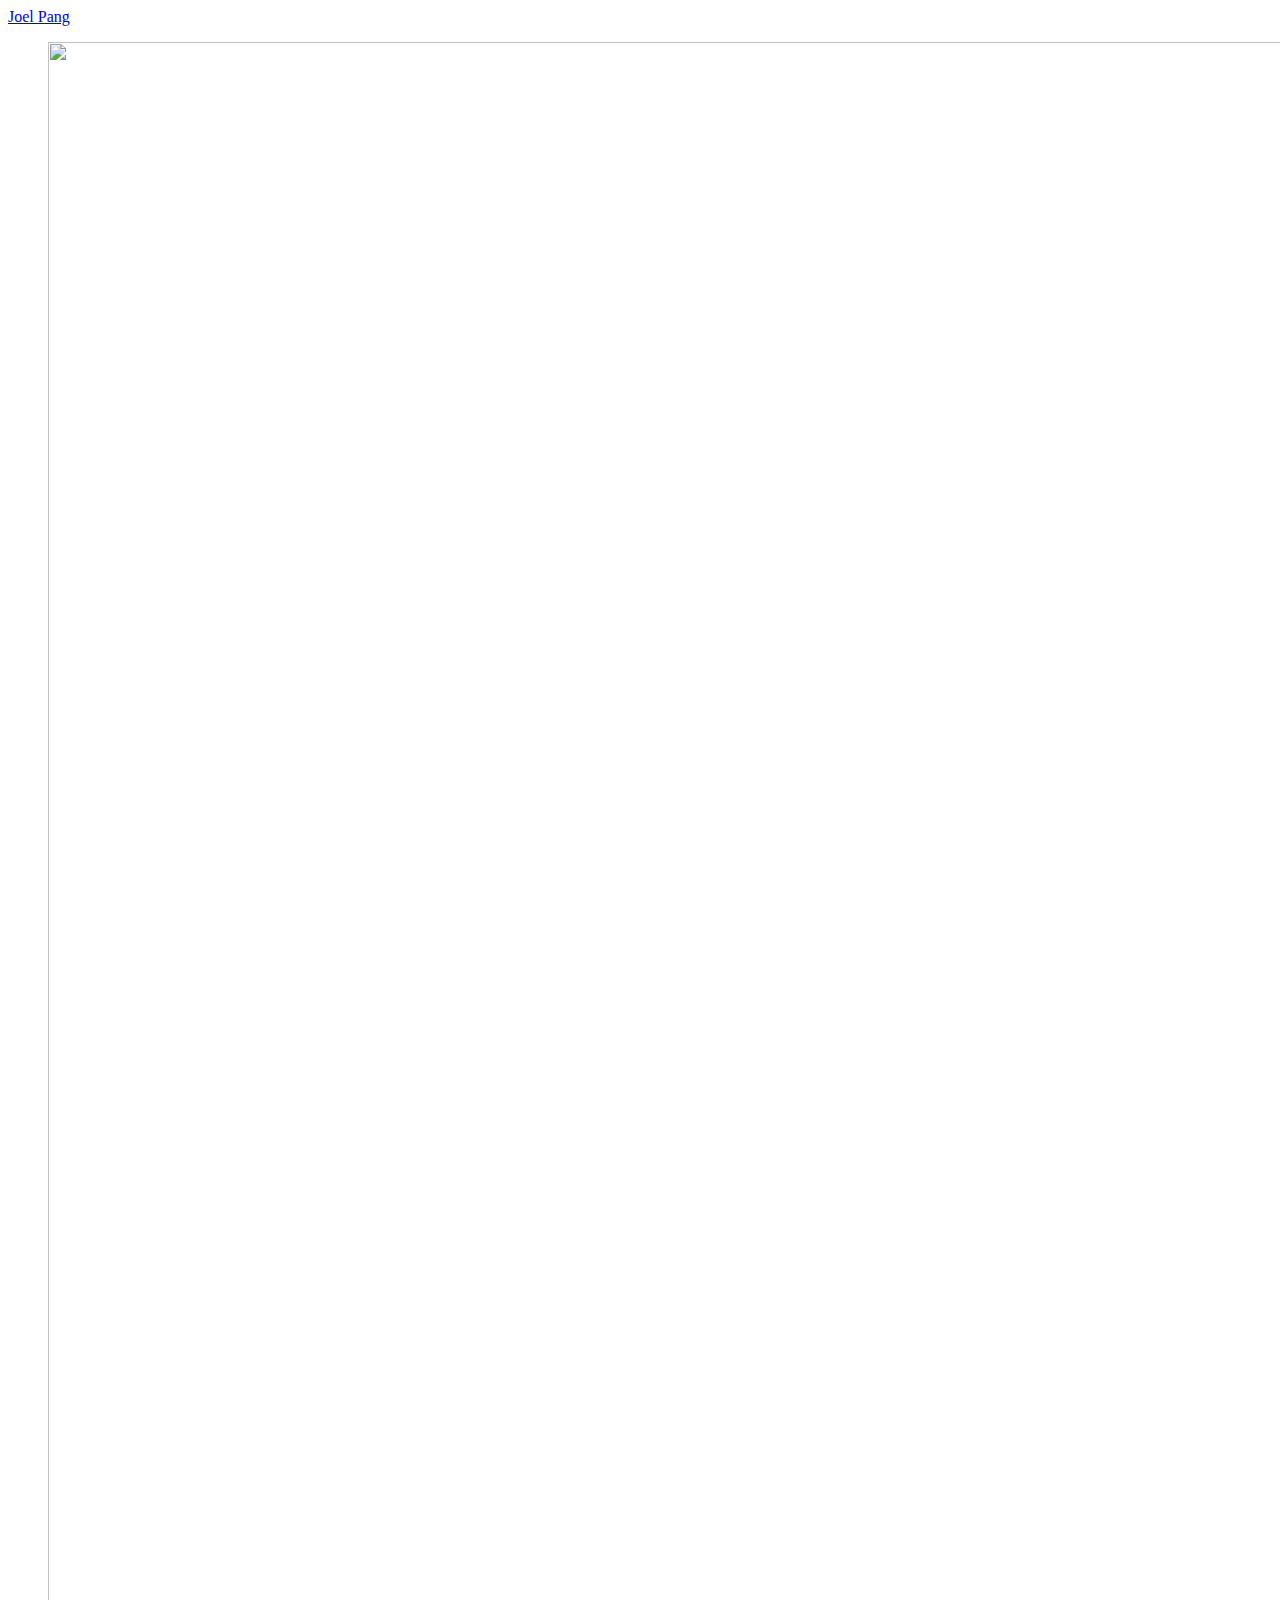
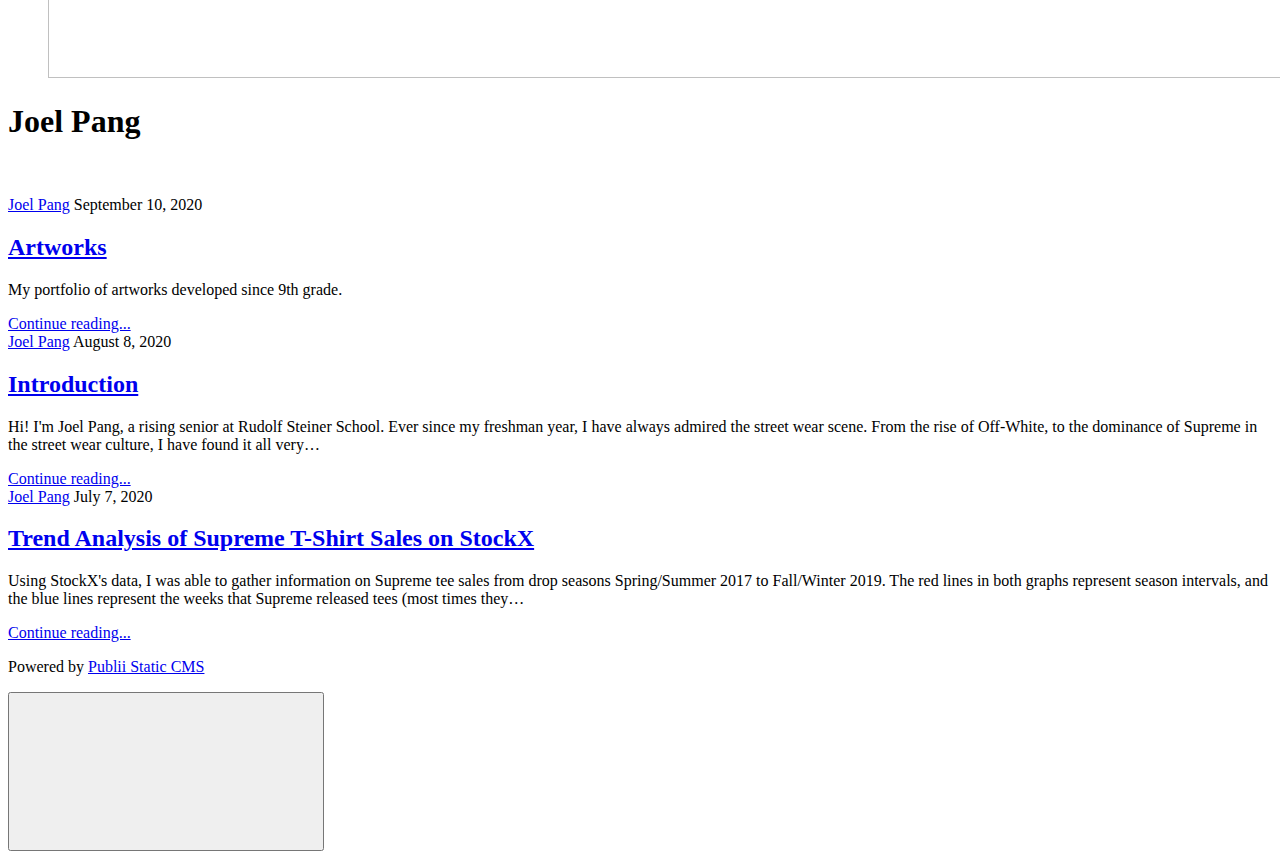
==== commit 1f04d569: "Updated from Publii" ====
--- a/index.html
+++ b/index.html
@@ -1,126 +1,11 @@
-<!DOCTYPE html>
-<html lang="en">
-
-<head>
-    <meta charset="utf-8">
-    <meta http-equiv="X-UA-Compatible" content="IE=edge">
-    <meta name="viewport" content="width=device-width,initial-scale=1">
-    <title>Joel Pang</title>
-    <meta name="generator" content="Publii Open-Source CMS for Static Site">
-    <link rel="canonical" href="https://joelpang.com/">
-    <link rel="alternate" type="application/atom+xml" href="https://joelpang.com/feed.xml">
-    <link rel="alternate" type="application/json" href="https://joelpang.com/feed.json">
-    <meta property="og:title" content="Joel Pang">
-    <meta property="og:site_name" content="Joel Pang">
-    <meta property="og:description" content="">
-    <meta property="og:url" content="https://joelpang.com/">
-    <meta property="og:type" content="website">
-    <style>
-        :root {
-            --body-font: -apple-system, BlinkMacSystemFont, "Segoe UI", Roboto, Oxygen, Ubuntu, Cantarell, "Fira Sans", "Droid Sans", "Helvetica Neue", Arial, sans-serif, "Apple Color Emoji", "Segoe UI Emoji", "Segoe UI Symbol";
-            --heading-font: -apple-system, BlinkMacSystemFont, "Segoe UI", Roboto, Oxygen, Ubuntu, Cantarell, "Fira Sans", "Droid Sans", "Helvetica Neue", Arial, sans-serif, "Apple Color Emoji", "Segoe UI Emoji", "Segoe UI Symbol";
-            --logo-font: -apple-system, BlinkMacSystemFont, "Segoe UI", Roboto, Oxygen, Ubuntu, Cantarell, "Fira Sans", "Droid Sans", "Helvetica Neue", Arial, sans-serif, "Apple Color Emoji", "Segoe UI Emoji", "Segoe UI Symbol";
-            --menu-font: -apple-system, BlinkMacSystemFont, "Segoe UI", Roboto, Oxygen, Ubuntu, Cantarell, "Fira Sans", "Droid Sans", "Helvetica Neue", Arial, sans-serif, "Apple Color Emoji", "Segoe UI Emoji", "Segoe UI Symbol"
-        }
-    </style>
-    <link rel="stylesheet" href="https://joelpang.com/assets/css/style.css?v=127de83cbc214688952e43b5f5927509">
-    <script
-        type="application/ld+json">{"@context":"http://schema.org","@type":"Organization","name":"Joel Pang","url":"https://joelpang.com/"}</script>
-</head>
-
-<body>
-    <div class="site-container">
-        <header class="top" id="js-header"><a class="logo" href="https://joelpang.com/">Joel Pang</a></header>
-        <main>
-            <div class="hero">
-                <figure class="hero__image hero__image--overlay"><img
-                        src="https://joelpang.com/media/website/Untitled_Artwork-12-2.png"
-                        srcset="https://joelpang.com/media/website/responsive/Untitled_Artwork-12-2-xs.png 300w, https://joelpang.com/media/website/responsive/Untitled_Artwork-12-2-sm.png 480w, https://joelpang.com/media/website/responsive/Untitled_Artwork-12-2-md.png 768w, https://joelpang.com/media/website/responsive/Untitled_Artwork-12-2-lg.png 1024w, https://joelpang.com/media/website/responsive/Untitled_Artwork-12-2-xl.png 1360w, https://joelpang.com/media/website/responsive/Untitled_Artwork-12-2-2xl.png 1600w"
-                        sizes="(max-width: 1600px) 100vw, 1600px" loading="eager" width="3825" height="3236" alt="">
-                </figure>
-                <canvas id="c"></canvas>
-                <script src="./three.min.js"></script>
-                    <script src="./three.proton.min.js"></script>
-        
-                    <script src="./init.js"></script>
-                    <script src="./string.js"></script>
-                    <script src="./render.js"></script>
-                <header class="hero__content">
-                    <div class="wrapper">
-                        <h1>Joel Pang</h1>
-                        <p> </p>
-                    </div>
-                </header>
-            </div>
-            <div class="feed">
-                <article class="feed__item">
-                    <header class="wrapper">
-                        <div class="feed__meta"><a href="https://joelpang.com/authors/joel-pang/"
-                                class="feed__author invert">Joel Pang</a> <time datetime="2020-09-10T00:26"
-                                class="feed__date">September 10, 2020</time></div>
-                        <h2><a href="https://joelpang.com/test.html" class="invert">Artworks</a></h2>
-                    </header>
-                    <div class="wrapper">
-                        <p>My portfolio of artworks developed since 9th grade.</p><a
-                            href="https://joelpang.com/test.html" class="readmore feed__readmore invert">Continue
-                            reading...</a>
-                    </div>
-                </article>
-                <article class="feed__item">
-                    <header class="wrapper">
-                        <div class="feed__meta"><a href="https://joelpang.com/authors/joel-pang/"
-                                class="feed__author invert">Joel Pang</a> <time datetime="2020-08-08T01:15"
-                                class="feed__date">August 8, 2020</time></div>
-                        <h2><a href="https://joelpang.com/t.html" class="invert">Introduction</a></h2>
-                    </header>
-                    <div class="wrapper">
-                        <p>Hi! I'm Joel Pang, a rising senior at Rudolf Steiner School. Ever since my freshman year, I
-                            have always admired the street wear scene. From the rise of Off-White, to the dominance of
-                            Supreme in the street wear culture, I have found it all very&hellip;</p><a
-                            href="https://joelpang.com/t.html" class="readmore feed__readmore invert">Continue
-                            reading...</a>
-                    </div>
-                </article>
-                <article class="feed__item">
-                    <header class="wrapper">
-                        <div class="feed__meta"><a href="https://joelpang.com/authors/joel-pang/"
-                                class="feed__author invert">Joel Pang</a> <time datetime="2020-07-07T21:24"
-                                class="feed__date">July 7, 2020</time></div>
-                        <h2><a href="https://joelpang.com/trend-analysis-in-streetwear-with-r-stockx.html"
-                                class="invert">Trend Analysis of Supreme T-Shirt Sales on StockX</a></h2>
-                    </header>
-                    <div class="wrapper">
-                        <p>Using StockX's data, I was able to gather information on Supreme tee sales from drop seasons
-                            Spring/Summer 2017 to Fall/Winter 2019. The red lines in both graphs represent season
-                            intervals, and the blue lines represent the weeks that Supreme released tees (most times
-                            they&hellip;</p><a
-                            href="https://joelpang.com/trend-analysis-in-streetwear-with-r-stockx.html"
-                            class="readmore feed__readmore invert">Continue reading...</a>
-                    </div>
-                </article>
-            </div>
-        </main>
-        <footer class="footer">
-            <div class="footer__copyright">
-                <p>Powered by <a href="https://getpublii.com" target="_blank" rel="nofollow noopener">Publii Static
-                        CMS</a></p>
-            </div><button class="footer__bttop js-footer__bttop" aria-label="Back to top"><svg>
-                    <title>Back to top</title>
-                    <use xlink:href="https://joelpang.com/assets/svg/svg-map.svg#toparrow" />
-                </svg></button>
-        </footer>
-    </div>
-    <script>window.publiiThemeMenuConfig = {
-            mobileMenuMode: 'sidebar',
-            animationSpeed: 300,
-            submenuWidth: 'auto',
-            doubleClickTime: 500,
-            mobileMenuExpandableSubmenus: true,
-            relatedContainerForOverlayMenuSelector: '.top',
-        };</script>
-    <script defer="defer"
-        src="https://joelpang.com/assets/js/scripts.min.js?v=f4c4d35432d0e17d212f2fae4e0f8247"></script>
-    <script>var images = document.querySelectorAll('img[loading]');
+<!DOCTYPE html><html lang="en"><head><meta charset="utf-8"><meta http-equiv="X-UA-Compatible" content="IE=edge"><meta name="viewport" content="width=device-width,initial-scale=1"><title>Joel Pang</title><meta name="generator" content="Publii Open-Source CMS for Static Site"><link rel="canonical" href="https://joelpang.com/"><link rel="alternate" type="application/atom+xml" href="https://joelpang.com/feed.xml"><link rel="alternate" type="application/json" href="https://joelpang.com/feed.json"><meta property="og:title" content="Joel Pang"><meta property="og:site_name" content="Joel Pang"><meta property="og:description" content=""><meta property="og:url" content="https://joelpang.com/"><meta property="og:type" content="website"><style>:root{--body-font:-apple-system,BlinkMacSystemFont,"Segoe UI",Roboto,Oxygen,Ubuntu,Cantarell,"Fira Sans","Droid Sans","Helvetica Neue",Arial,sans-serif,"Apple Color Emoji","Segoe UI Emoji","Segoe UI Symbol";--heading-font:-apple-system,BlinkMacSystemFont,"Segoe UI",Roboto,Oxygen,Ubuntu,Cantarell,"Fira Sans","Droid Sans","Helvetica Neue",Arial,sans-serif,"Apple Color Emoji","Segoe UI Emoji","Segoe UI Symbol";--logo-font:-apple-system,BlinkMacSystemFont,"Segoe UI",Roboto,Oxygen,Ubuntu,Cantarell,"Fira Sans","Droid Sans","Helvetica Neue",Arial,sans-serif,"Apple Color Emoji","Segoe UI Emoji","Segoe UI Symbol";--menu-font:-apple-system,BlinkMacSystemFont,"Segoe UI",Roboto,Oxygen,Ubuntu,Cantarell,"Fira Sans","Droid Sans","Helvetica Neue",Arial,sans-serif,"Apple Color Emoji","Segoe UI Emoji","Segoe UI Symbol"}</style><link rel="stylesheet" href="https://joelpang.com/assets/css/style.css?v=127de83cbc214688952e43b5f5927509"><script type="application/ld+json">{"@context":"http://schema.org","@type":"Organization","name":"Joel Pang","url":"https://joelpang.com/"}</script></head><body><div class="site-container"><header class="top" id="js-header"><a class="logo" href="https://joelpang.com/">Joel Pang</a></header><main><div class="hero"><figure class="hero__image hero__image--overlay"><img src="https://joelpang.com/media/website/Untitled_Artwork-12-2.png" srcset="https://joelpang.com/media/website/responsive/Untitled_Artwork-12-2-xs.png 300w, https://joelpang.com/media/website/responsive/Untitled_Artwork-12-2-sm.png 480w, https://joelpang.com/media/website/responsive/Untitled_Artwork-12-2-md.png 768w, https://joelpang.com/media/website/responsive/Untitled_Artwork-12-2-lg.png 1024w, https://joelpang.com/media/website/responsive/Untitled_Artwork-12-2-xl.png 1360w, https://joelpang.com/media/website/responsive/Untitled_Artwork-12-2-2xl.png 1600w" sizes="(max-width: 1600px) 100vw, 1600px" loading="eager" width="3825" height="3236" alt=""></figure><header class="hero__content"><div class="wrapper"><h1>Joel Pang</h1><p> </p></div></header></div><div class="feed"><article class="feed__item"><header class="wrapper"><div class="feed__meta"><a href="https://joelpang.com/authors/joel-pang/" class="feed__author invert">Joel Pang</a> <time datetime="2020-09-10T00:26" class="feed__date">September 10, 2020</time></div><h2><a href="https://joelpang.com/test.html" class="invert">Artworks</a></h2></header><div class="wrapper"><p>My portfolio of artworks developed since 9th grade.</p><a href="https://joelpang.com/test.html" class="readmore feed__readmore invert">Continue reading...</a></div></article><article class="feed__item"><header class="wrapper"><div class="feed__meta"><a href="https://joelpang.com/authors/joel-pang/" class="feed__author invert">Joel Pang</a> <time datetime="2020-08-08T01:15" class="feed__date">August 8, 2020</time></div><h2><a href="https://joelpang.com/t.html" class="invert">Introduction</a></h2></header><div class="wrapper"><p>Hi! I'm Joel Pang, a rising senior at Rudolf Steiner School. Ever since my freshman year, I have always admired the street wear scene. From the rise of Off-White, to the dominance of Supreme in the street wear culture, I have found it all very&hellip;</p><a href="https://joelpang.com/t.html" class="readmore feed__readmore invert">Continue reading...</a></div></article><article class="feed__item"><header class="wrapper"><div class="feed__meta"><a href="https://joelpang.com/authors/joel-pang/" class="feed__author invert">Joel Pang</a> <time datetime="2020-07-07T21:24" class="feed__date">July 7, 2020</time></div><h2><a href="https://joelpang.com/trend-analysis-in-streetwear-with-r-stockx.html" class="invert">Trend Analysis of Supreme T-Shirt Sales on StockX</a></h2></header><div class="wrapper"><p>Using StockX's data, I was able to gather information on Supreme tee sales from drop seasons Spring/Summer 2017 to Fall/Winter 2019. The red lines in both graphs represent season intervals, and the blue lines represent the weeks that Supreme released tees (most times they&hellip;</p><a href="https://joelpang.com/trend-analysis-in-streetwear-with-r-stockx.html" class="readmore feed__readmore invert">Continue reading...</a></div></article></div></main><footer class="footer"><div class="footer__copyright"><p>Powered by <a href="https://getpublii.com" target="_blank" rel="nofollow noopener">Publii Static CMS</a></p></div><button class="footer__bttop js-footer__bttop" aria-label="Back to top"><svg><title>Back to top</title><use xlink:href="https://joelpang.com/assets/svg/svg-map.svg#toparrow"/></svg></button></footer></div><script>window.publiiThemeMenuConfig = {    
+        mobileMenuMode: 'sidebar',
+        animationSpeed: 300,
+        submenuWidth: 'auto',
+        doubleClickTime: 500,
+        mobileMenuExpandableSubmenus: true, 
+        relatedContainerForOverlayMenuSelector: '.top',
+   };</script><script defer="defer" src="https://joelpang.com/assets/js/scripts.min.js?v=f4c4d35432d0e17d212f2fae4e0f8247"></script><script>var images = document.querySelectorAll('img[loading]');
 
         for (var i = 0; i < images.length; i++) {
             if (images[i].complete) {
@@ -130,7 +15,4 @@
                     this.classList.add('is-loaded');
                 }, false);
             }
-        }</script>
-</body>
-
-</html>+        }</script></body></html>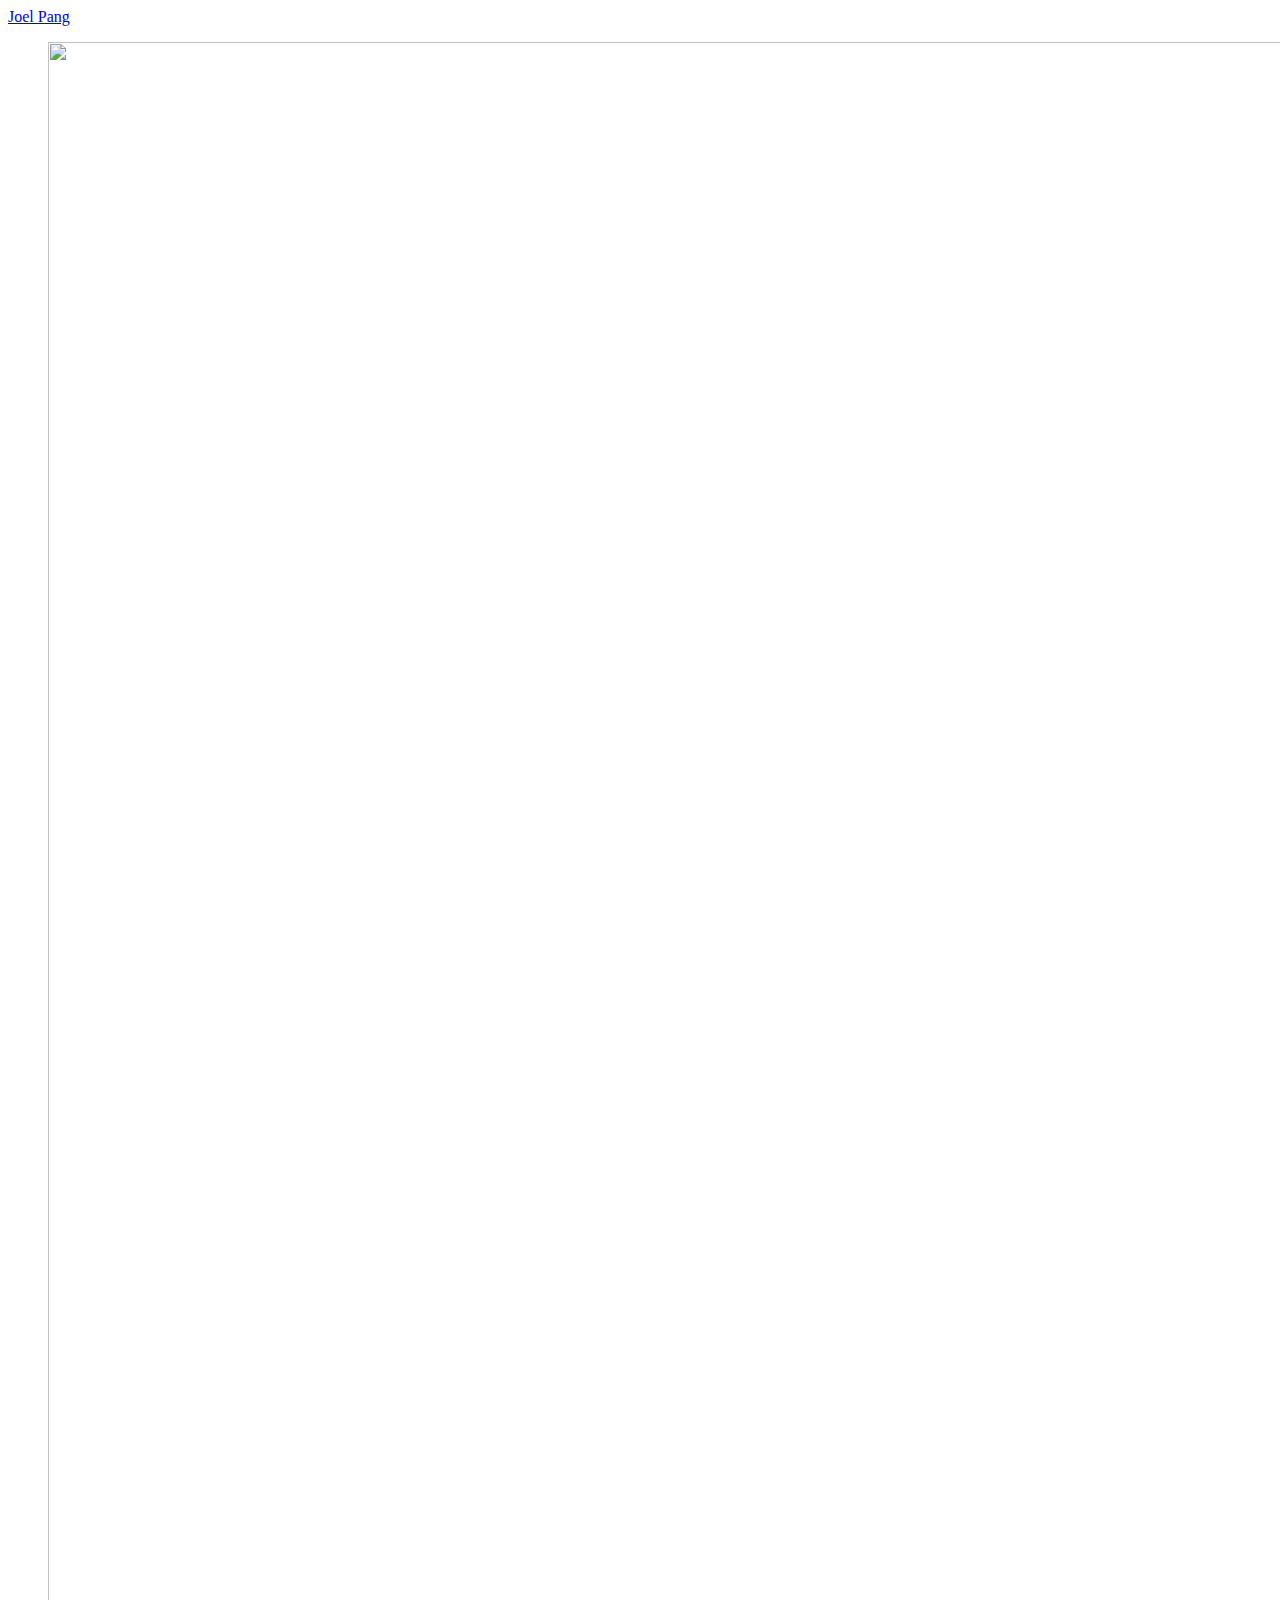
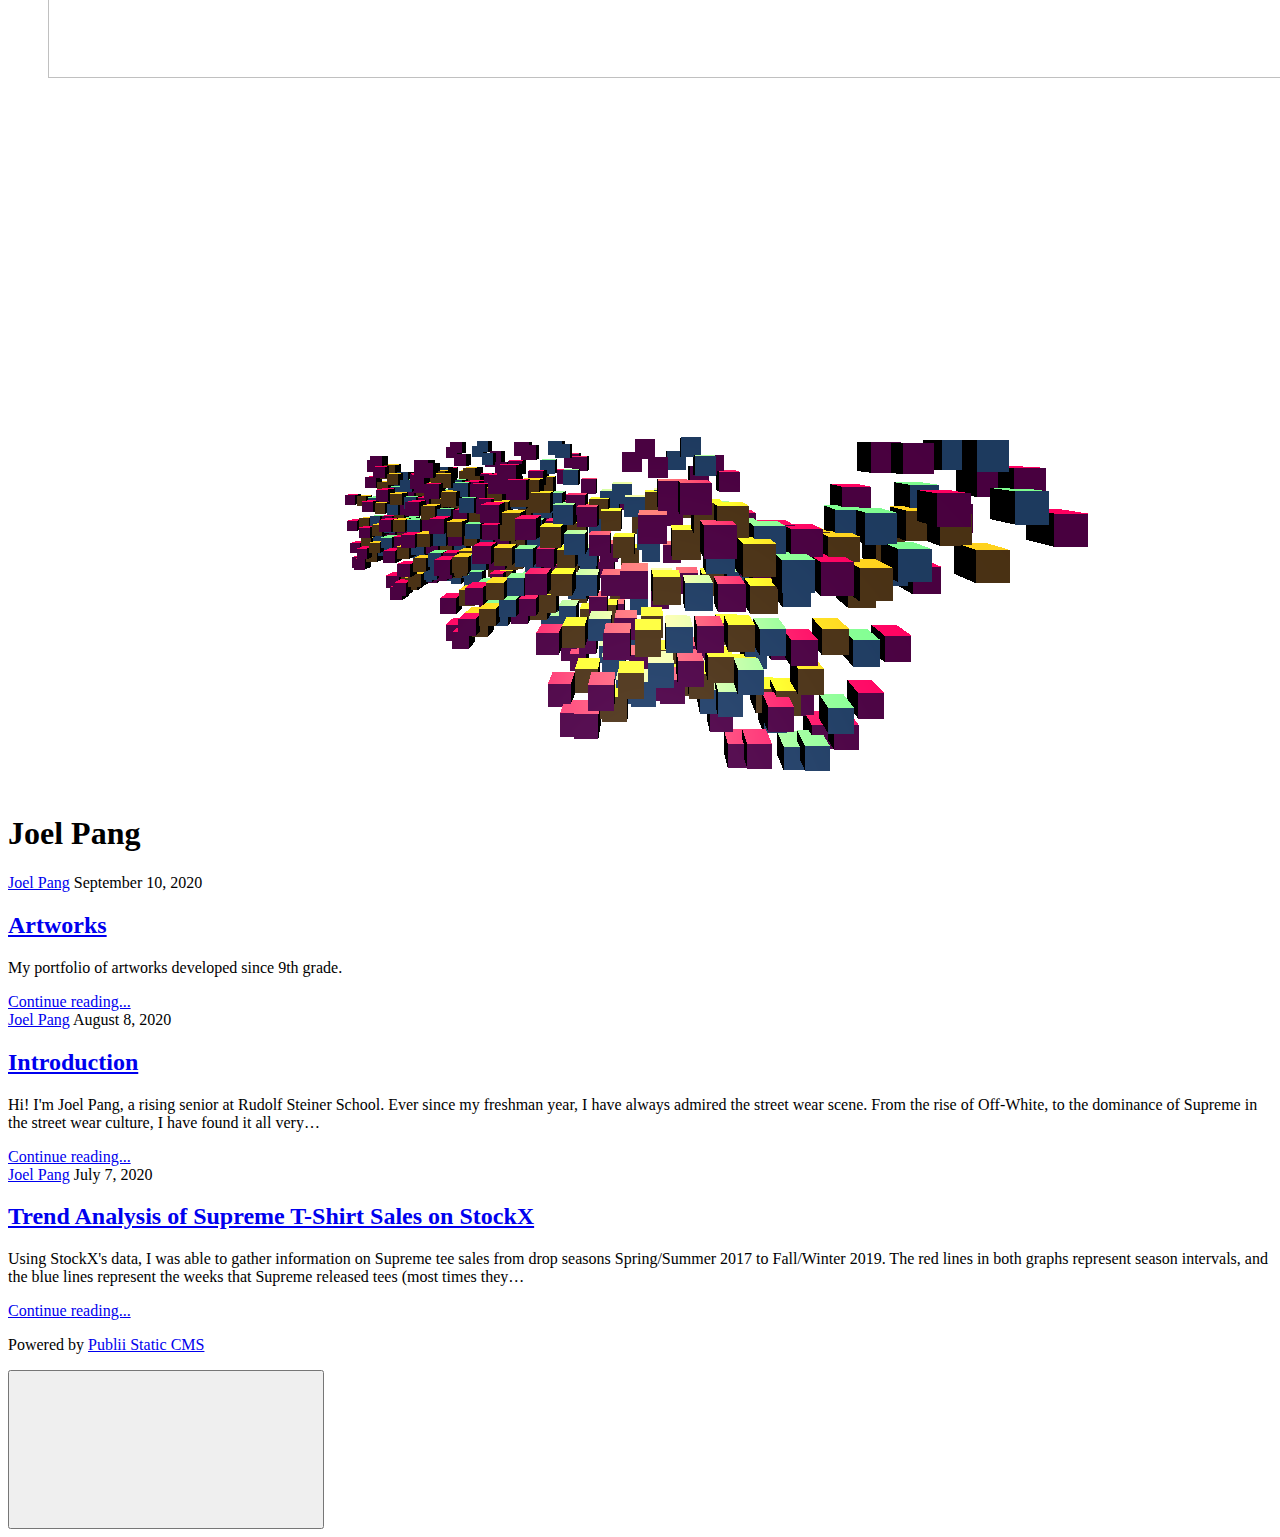
==== commit b1511e1d: "Update index.html" ====
--- a/index.html
+++ b/index.html
@@ -1,11 +1,126 @@
-<!DOCTYPE html><html lang="en"><head><meta charset="utf-8"><meta http-equiv="X-UA-Compatible" content="IE=edge"><meta name="viewport" content="width=device-width,initial-scale=1"><title>Joel Pang</title><meta name="generator" content="Publii Open-Source CMS for Static Site"><link rel="canonical" href="https://joelpang.com/"><link rel="alternate" type="application/atom+xml" href="https://joelpang.com/feed.xml"><link rel="alternate" type="application/json" href="https://joelpang.com/feed.json"><meta property="og:title" content="Joel Pang"><meta property="og:site_name" content="Joel Pang"><meta property="og:description" content=""><meta property="og:url" content="https://joelpang.com/"><meta property="og:type" content="website"><style>:root{--body-font:-apple-system,BlinkMacSystemFont,"Segoe UI",Roboto,Oxygen,Ubuntu,Cantarell,"Fira Sans","Droid Sans","Helvetica Neue",Arial,sans-serif,"Apple Color Emoji","Segoe UI Emoji","Segoe UI Symbol";--heading-font:-apple-system,BlinkMacSystemFont,"Segoe UI",Roboto,Oxygen,Ubuntu,Cantarell,"Fira Sans","Droid Sans","Helvetica Neue",Arial,sans-serif,"Apple Color Emoji","Segoe UI Emoji","Segoe UI Symbol";--logo-font:-apple-system,BlinkMacSystemFont,"Segoe UI",Roboto,Oxygen,Ubuntu,Cantarell,"Fira Sans","Droid Sans","Helvetica Neue",Arial,sans-serif,"Apple Color Emoji","Segoe UI Emoji","Segoe UI Symbol";--menu-font:-apple-system,BlinkMacSystemFont,"Segoe UI",Roboto,Oxygen,Ubuntu,Cantarell,"Fira Sans","Droid Sans","Helvetica Neue",Arial,sans-serif,"Apple Color Emoji","Segoe UI Emoji","Segoe UI Symbol"}</style><link rel="stylesheet" href="https://joelpang.com/assets/css/style.css?v=127de83cbc214688952e43b5f5927509"><script type="application/ld+json">{"@context":"http://schema.org","@type":"Organization","name":"Joel Pang","url":"https://joelpang.com/"}</script></head><body><div class="site-container"><header class="top" id="js-header"><a class="logo" href="https://joelpang.com/">Joel Pang</a></header><main><div class="hero"><figure class="hero__image hero__image--overlay"><img src="https://joelpang.com/media/website/Untitled_Artwork-12-2.png" srcset="https://joelpang.com/media/website/responsive/Untitled_Artwork-12-2-xs.png 300w, https://joelpang.com/media/website/responsive/Untitled_Artwork-12-2-sm.png 480w, https://joelpang.com/media/website/responsive/Untitled_Artwork-12-2-md.png 768w, https://joelpang.com/media/website/responsive/Untitled_Artwork-12-2-lg.png 1024w, https://joelpang.com/media/website/responsive/Untitled_Artwork-12-2-xl.png 1360w, https://joelpang.com/media/website/responsive/Untitled_Artwork-12-2-2xl.png 1600w" sizes="(max-width: 1600px) 100vw, 1600px" loading="eager" width="3825" height="3236" alt=""></figure><header class="hero__content"><div class="wrapper"><h1>Joel Pang</h1><p> </p></div></header></div><div class="feed"><article class="feed__item"><header class="wrapper"><div class="feed__meta"><a href="https://joelpang.com/authors/joel-pang/" class="feed__author invert">Joel Pang</a> <time datetime="2020-09-10T00:26" class="feed__date">September 10, 2020</time></div><h2><a href="https://joelpang.com/test.html" class="invert">Artworks</a></h2></header><div class="wrapper"><p>My portfolio of artworks developed since 9th grade.</p><a href="https://joelpang.com/test.html" class="readmore feed__readmore invert">Continue reading...</a></div></article><article class="feed__item"><header class="wrapper"><div class="feed__meta"><a href="https://joelpang.com/authors/joel-pang/" class="feed__author invert">Joel Pang</a> <time datetime="2020-08-08T01:15" class="feed__date">August 8, 2020</time></div><h2><a href="https://joelpang.com/t.html" class="invert">Introduction</a></h2></header><div class="wrapper"><p>Hi! I'm Joel Pang, a rising senior at Rudolf Steiner School. Ever since my freshman year, I have always admired the street wear scene. From the rise of Off-White, to the dominance of Supreme in the street wear culture, I have found it all very&hellip;</p><a href="https://joelpang.com/t.html" class="readmore feed__readmore invert">Continue reading...</a></div></article><article class="feed__item"><header class="wrapper"><div class="feed__meta"><a href="https://joelpang.com/authors/joel-pang/" class="feed__author invert">Joel Pang</a> <time datetime="2020-07-07T21:24" class="feed__date">July 7, 2020</time></div><h2><a href="https://joelpang.com/trend-analysis-in-streetwear-with-r-stockx.html" class="invert">Trend Analysis of Supreme T-Shirt Sales on StockX</a></h2></header><div class="wrapper"><p>Using StockX's data, I was able to gather information on Supreme tee sales from drop seasons Spring/Summer 2017 to Fall/Winter 2019. The red lines in both graphs represent season intervals, and the blue lines represent the weeks that Supreme released tees (most times they&hellip;</p><a href="https://joelpang.com/trend-analysis-in-streetwear-with-r-stockx.html" class="readmore feed__readmore invert">Continue reading...</a></div></article></div></main><footer class="footer"><div class="footer__copyright"><p>Powered by <a href="https://getpublii.com" target="_blank" rel="nofollow noopener">Publii Static CMS</a></p></div><button class="footer__bttop js-footer__bttop" aria-label="Back to top"><svg><title>Back to top</title><use xlink:href="https://joelpang.com/assets/svg/svg-map.svg#toparrow"/></svg></button></footer></div><script>window.publiiThemeMenuConfig = {    
-        mobileMenuMode: 'sidebar',
-        animationSpeed: 300,
-        submenuWidth: 'auto',
-        doubleClickTime: 500,
-        mobileMenuExpandableSubmenus: true, 
-        relatedContainerForOverlayMenuSelector: '.top',
-   };</script><script defer="defer" src="https://joelpang.com/assets/js/scripts.min.js?v=f4c4d35432d0e17d212f2fae4e0f8247"></script><script>var images = document.querySelectorAll('img[loading]');
+<!DOCTYPE html>
+<html lang="en">
+
+<head>
+    <meta charset="utf-8">
+    <meta http-equiv="X-UA-Compatible" content="IE=edge">
+    <meta name="viewport" content="width=device-width,initial-scale=1">
+    <title>Joel Pang</title>
+    <meta name="generator" content="Publii Open-Source CMS for Static Site">
+    <link rel="canonical" href="https://joelpang.com/">
+    <link rel="alternate" type="application/atom+xml" href="https://joelpang.com/feed.xml">
+    <link rel="alternate" type="application/json" href="https://joelpang.com/feed.json">
+    <meta property="og:title" content="Joel Pang">
+    <meta property="og:site_name" content="Joel Pang">
+    <meta property="og:description" content="">
+    <meta property="og:url" content="https://joelpang.com/">
+    <meta property="og:type" content="website">
+    <style>
+        :root {
+            --body-font: -apple-system, BlinkMacSystemFont, "Segoe UI", Roboto, Oxygen, Ubuntu, Cantarell, "Fira Sans", "Droid Sans", "Helvetica Neue", Arial, sans-serif, "Apple Color Emoji", "Segoe UI Emoji", "Segoe UI Symbol";
+            --heading-font: -apple-system, BlinkMacSystemFont, "Segoe UI", Roboto, Oxygen, Ubuntu, Cantarell, "Fira Sans", "Droid Sans", "Helvetica Neue", Arial, sans-serif, "Apple Color Emoji", "Segoe UI Emoji", "Segoe UI Symbol";
+            --logo-font: -apple-system, BlinkMacSystemFont, "Segoe UI", Roboto, Oxygen, Ubuntu, Cantarell, "Fira Sans", "Droid Sans", "Helvetica Neue", Arial, sans-serif, "Apple Color Emoji", "Segoe UI Emoji", "Segoe UI Symbol";
+            --menu-font: -apple-system, BlinkMacSystemFont, "Segoe UI", Roboto, Oxygen, Ubuntu, Cantarell, "Fira Sans", "Droid Sans", "Helvetica Neue", Arial, sans-serif, "Apple Color Emoji", "Segoe UI Emoji", "Segoe UI Symbol"
+        }
+    </style>
+    <link rel="stylesheet" href="https://joelpang.com/assets/css/style.css?v=127de83cbc214688952e43b5f5927509">
+    <script
+        type="application/ld+json">{"@context":"http://schema.org","@type":"Organization","name":"Joel Pang","url":"https://joelpang.com/"}</script>
+</head>
+
+<body>
+    <div class="site-container">
+        <header class="top" id="js-header"><a class="logo" href="https://joelpang.com/">Joel Pang</a></header>
+        <main>
+            <div class="hero">
+                <figure class="hero__image hero__image--overlay"><img
+                        src="https://joelpang.com/media/website/Untitled_Artwork-12-2.png"
+                        srcset="https://joelpang.com/media/website/responsive/Untitled_Artwork-12-2-xs.png 300w, https://joelpang.com/media/website/responsive/Untitled_Artwork-12-2-sm.png 480w, https://joelpang.com/media/website/responsive/Untitled_Artwork-12-2-md.png 768w, https://joelpang.com/media/website/responsive/Untitled_Artwork-12-2-lg.png 1024w, https://joelpang.com/media/website/responsive/Untitled_Artwork-12-2-xl.png 1360w, https://joelpang.com/media/website/responsive/Untitled_Artwork-12-2-2xl.png 1600w"
+                        sizes="(max-width: 1600px) 100vw, 1600px" loading="eager" width="3825" height="3236" alt="">
+                </figure>
+                <canvas id="c"></canvas>
+                <script src="./three.min.js"></script>
+                    <script src="./three.proton.min.js"></script>
+        
+                    <script src="./init.js"></script>
+                    <script src="./string.js"></script>
+                    <script src="./render.js"></script>
+                <header class="hero__content">
+                    <div class="wrapper">
+                        <h1>Joel Pang</h1>
+                        <p> </p>
+                    </div>
+                </header>
+            </div>
+            <div class="feed">
+                <article class="feed__item">
+                    <header class="wrapper">
+                        <div class="feed__meta"><a href="https://joelpang.com/authors/joel-pang/"
+                                class="feed__author invert">Joel Pang</a> <time datetime="2020-09-10T00:26"
+                                class="feed__date">September 10, 2020</time></div>
+                        <h2><a href="https://joelpang.com/test.html" class="invert">Artworks</a></h2>
+                    </header>
+                    <div class="wrapper">
+                        <p>My portfolio of artworks developed since 9th grade.</p><a
+                            href="https://joelpang.com/test.html" class="readmore feed__readmore invert">Continue
+                            reading...</a>
+                    </div>
+                </article>
+                <article class="feed__item">
+                    <header class="wrapper">
+                        <div class="feed__meta"><a href="https://joelpang.com/authors/joel-pang/"
+                                class="feed__author invert">Joel Pang</a> <time datetime="2020-08-08T01:15"
+                                class="feed__date">August 8, 2020</time></div>
+                        <h2><a href="https://joelpang.com/t.html" class="invert">Introduction</a></h2>
+                    </header>
+                    <div class="wrapper">
+                        <p>Hi! I'm Joel Pang, a rising senior at Rudolf Steiner School. Ever since my freshman year, I
+                            have always admired the street wear scene. From the rise of Off-White, to the dominance of
+                            Supreme in the street wear culture, I have found it all very&hellip;</p><a
+                            href="https://joelpang.com/t.html" class="readmore feed__readmore invert">Continue
+                            reading...</a>
+                    </div>
+                </article>
+                <article class="feed__item">
+                    <header class="wrapper">
+                        <div class="feed__meta"><a href="https://joelpang.com/authors/joel-pang/"
+                                class="feed__author invert">Joel Pang</a> <time datetime="2020-07-07T21:24"
+                                class="feed__date">July 7, 2020</time></div>
+                        <h2><a href="https://joelpang.com/trend-analysis-in-streetwear-with-r-stockx.html"
+                                class="invert">Trend Analysis of Supreme T-Shirt Sales on StockX</a></h2>
+                    </header>
+                    <div class="wrapper">
+                        <p>Using StockX's data, I was able to gather information on Supreme tee sales from drop seasons
+                            Spring/Summer 2017 to Fall/Winter 2019. The red lines in both graphs represent season
+                            intervals, and the blue lines represent the weeks that Supreme released tees (most times
+                            they&hellip;</p><a
+                            href="https://joelpang.com/trend-analysis-in-streetwear-with-r-stockx.html"
+                            class="readmore feed__readmore invert">Continue reading...</a>
+                    </div>
+                </article>
+            </div>
+        </main>
+        <footer class="footer">
+            <div class="footer__copyright">
+                <p>Powered by <a href="https://getpublii.com" target="_blank" rel="nofollow noopener">Publii Static
+                        CMS</a></p>
+            </div><button class="footer__bttop js-footer__bttop" aria-label="Back to top"><svg>
+                    <title>Back to top</title>
+                    <use xlink:href="https://joelpang.com/assets/svg/svg-map.svg#toparrow" />
+                </svg></button>
+        </footer>
+    </div>
+    <script>window.publiiThemeMenuConfig = {
+            mobileMenuMode: 'sidebar',
+            animationSpeed: 300,
+            submenuWidth: 'auto',
+            doubleClickTime: 500,
+            mobileMenuExpandableSubmenus: true,
+            relatedContainerForOverlayMenuSelector: '.top',
+        };</script>
+    <script defer="defer"
+        src="https://joelpang.com/assets/js/scripts.min.js?v=f4c4d35432d0e17d212f2fae4e0f8247"></script>
+    <script>var images = document.querySelectorAll('img[loading]');
 
         for (var i = 0; i < images.length; i++) {
             if (images[i].complete) {
@@ -15,4 +130,7 @@
                     this.classList.add('is-loaded');
                 }, false);
             }
-        }</script></body></html>+        }</script>
+</body>
+
+</html>
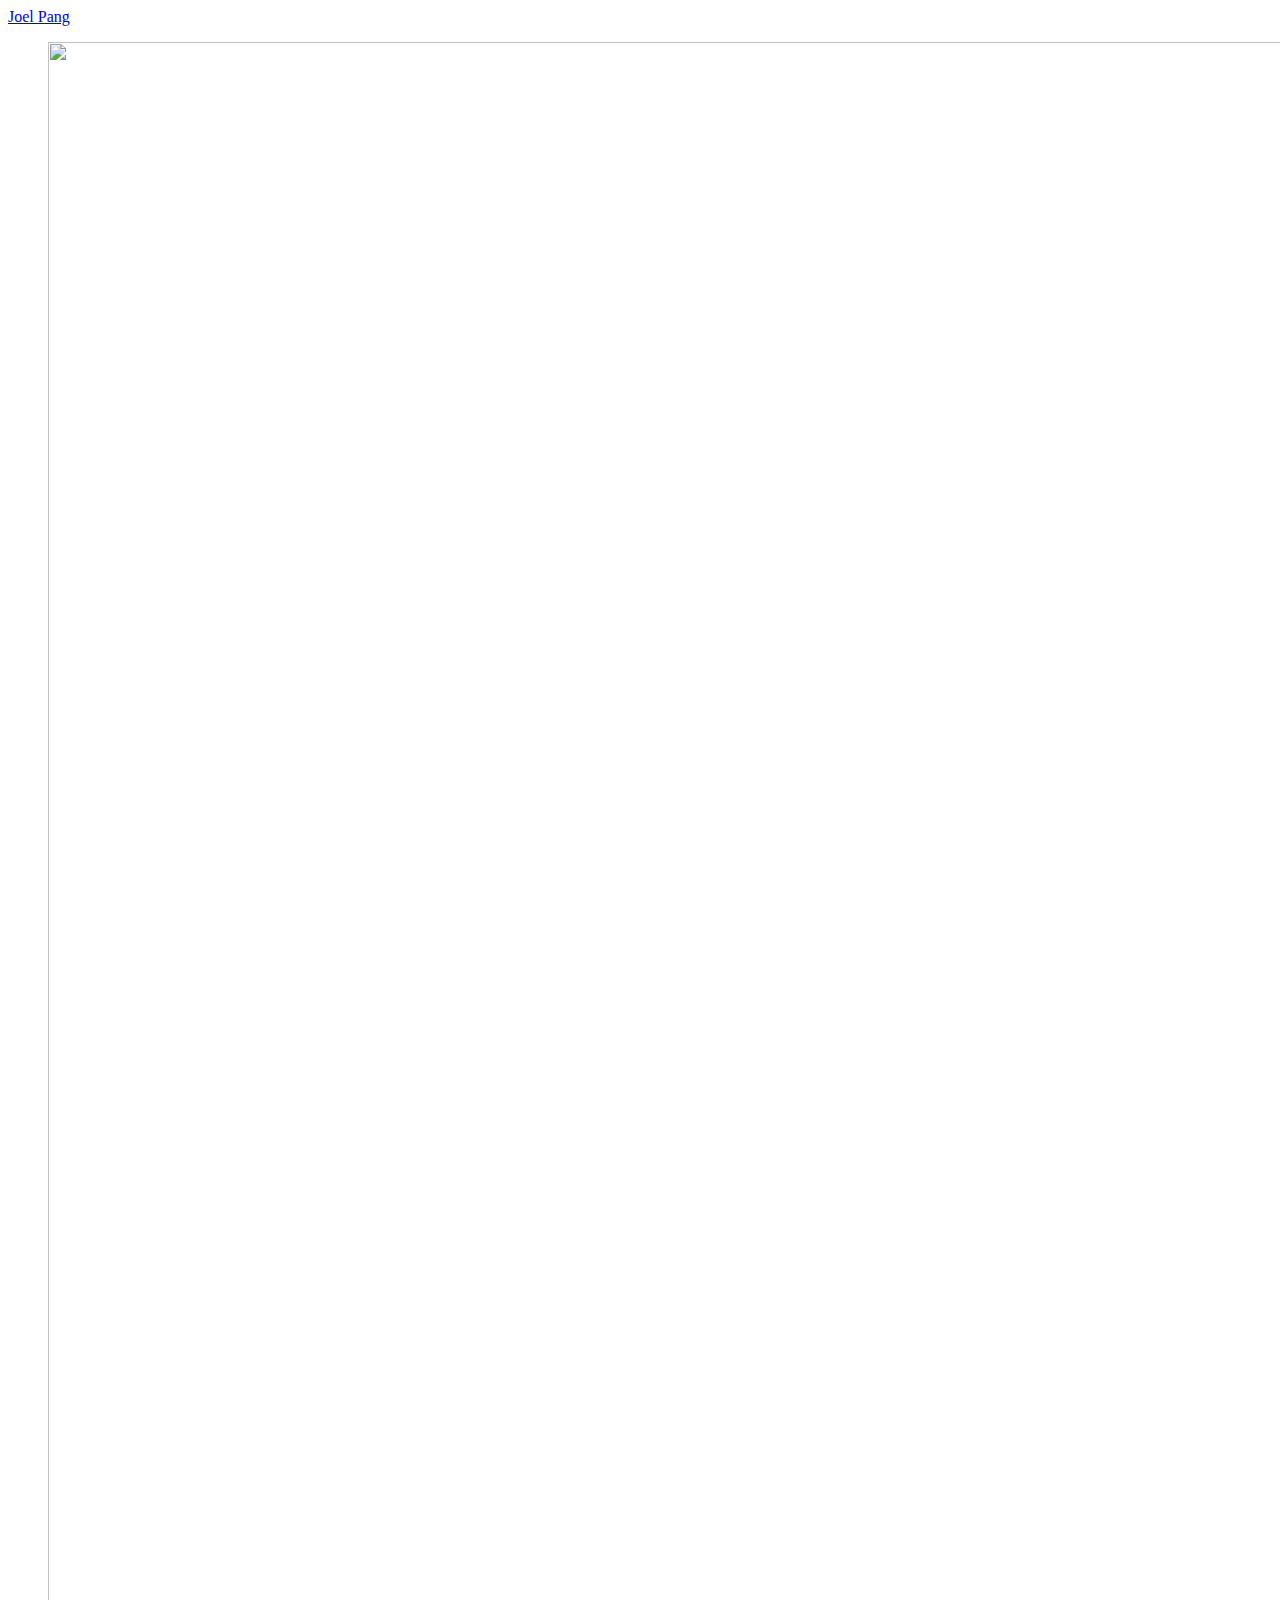
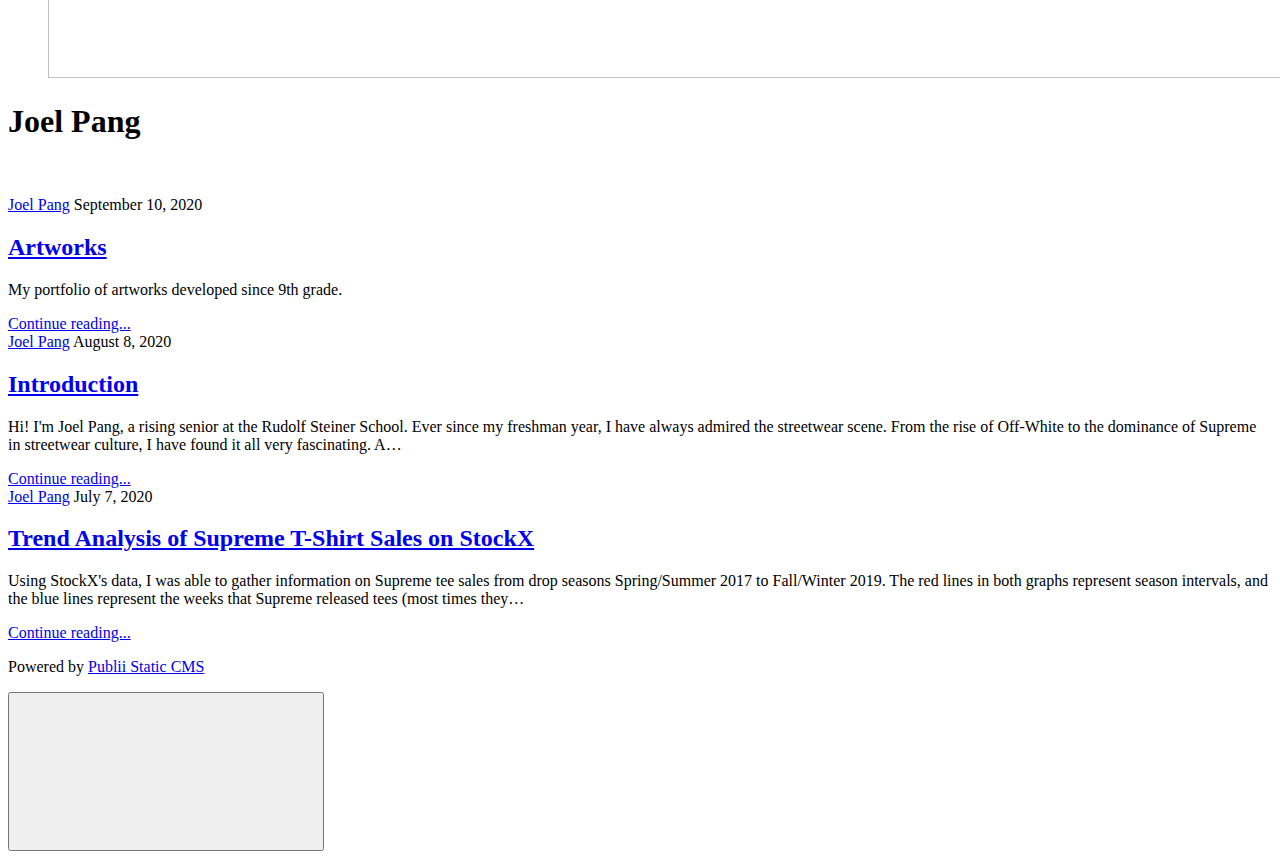
==== commit 66999cef: "Updated from Publii" ====
--- a/index.html
+++ b/index.html
@@ -1,126 +1,11 @@
-<!DOCTYPE html>
-<html lang="en">
-
-<head>
-    <meta charset="utf-8">
-    <meta http-equiv="X-UA-Compatible" content="IE=edge">
-    <meta name="viewport" content="width=device-width,initial-scale=1">
-    <title>Joel Pang</title>
-    <meta name="generator" content="Publii Open-Source CMS for Static Site">
-    <link rel="canonical" href="https://joelpang.com/">
-    <link rel="alternate" type="application/atom+xml" href="https://joelpang.com/feed.xml">
-    <link rel="alternate" type="application/json" href="https://joelpang.com/feed.json">
-    <meta property="og:title" content="Joel Pang">
-    <meta property="og:site_name" content="Joel Pang">
-    <meta property="og:description" content="">
-    <meta property="og:url" content="https://joelpang.com/">
-    <meta property="og:type" content="website">
-    <style>
-        :root {
-            --body-font: -apple-system, BlinkMacSystemFont, "Segoe UI", Roboto, Oxygen, Ubuntu, Cantarell, "Fira Sans", "Droid Sans", "Helvetica Neue", Arial, sans-serif, "Apple Color Emoji", "Segoe UI Emoji", "Segoe UI Symbol";
-            --heading-font: -apple-system, BlinkMacSystemFont, "Segoe UI", Roboto, Oxygen, Ubuntu, Cantarell, "Fira Sans", "Droid Sans", "Helvetica Neue", Arial, sans-serif, "Apple Color Emoji", "Segoe UI Emoji", "Segoe UI Symbol";
-            --logo-font: -apple-system, BlinkMacSystemFont, "Segoe UI", Roboto, Oxygen, Ubuntu, Cantarell, "Fira Sans", "Droid Sans", "Helvetica Neue", Arial, sans-serif, "Apple Color Emoji", "Segoe UI Emoji", "Segoe UI Symbol";
-            --menu-font: -apple-system, BlinkMacSystemFont, "Segoe UI", Roboto, Oxygen, Ubuntu, Cantarell, "Fira Sans", "Droid Sans", "Helvetica Neue", Arial, sans-serif, "Apple Color Emoji", "Segoe UI Emoji", "Segoe UI Symbol"
-        }
-    </style>
-    <link rel="stylesheet" href="https://joelpang.com/assets/css/style.css?v=127de83cbc214688952e43b5f5927509">
-    <script
-        type="application/ld+json">{"@context":"http://schema.org","@type":"Organization","name":"Joel Pang","url":"https://joelpang.com/"}</script>
-</head>
-
-<body>
-    <div class="site-container">
-        <header class="top" id="js-header"><a class="logo" href="https://joelpang.com/">Joel Pang</a></header>
-        <main>
-            <div class="hero">
-                <figure class="hero__image hero__image--overlay"><img
-                        src="https://joelpang.com/media/website/Untitled_Artwork-12-2.png"
-                        srcset="https://joelpang.com/media/website/responsive/Untitled_Artwork-12-2-xs.png 300w, https://joelpang.com/media/website/responsive/Untitled_Artwork-12-2-sm.png 480w, https://joelpang.com/media/website/responsive/Untitled_Artwork-12-2-md.png 768w, https://joelpang.com/media/website/responsive/Untitled_Artwork-12-2-lg.png 1024w, https://joelpang.com/media/website/responsive/Untitled_Artwork-12-2-xl.png 1360w, https://joelpang.com/media/website/responsive/Untitled_Artwork-12-2-2xl.png 1600w"
-                        sizes="(max-width: 1600px) 100vw, 1600px" loading="eager" width="3825" height="3236" alt="">
-                </figure>
-                <canvas id="c"></canvas>
-                <script src="./three.min.js"></script>
-                    <script src="./three.proton.min.js"></script>
-        
-                    <script src="./init.js"></script>
-                    <script src="./string.js"></script>
-                    <script src="./render.js"></script>
-                <header class="hero__content">
-                    <div class="wrapper">
-                        <h1>Joel Pang</h1>
-                        <p> </p>
-                    </div>
-                </header>
-            </div>
-            <div class="feed">
-                <article class="feed__item">
-                    <header class="wrapper">
-                        <div class="feed__meta"><a href="https://joelpang.com/authors/joel-pang/"
-                                class="feed__author invert">Joel Pang</a> <time datetime="2020-09-10T00:26"
-                                class="feed__date">September 10, 2020</time></div>
-                        <h2><a href="https://joelpang.com/test.html" class="invert">Artworks</a></h2>
-                    </header>
-                    <div class="wrapper">
-                        <p>My portfolio of artworks developed since 9th grade.</p><a
-                            href="https://joelpang.com/test.html" class="readmore feed__readmore invert">Continue
-                            reading...</a>
-                    </div>
-                </article>
-                <article class="feed__item">
-                    <header class="wrapper">
-                        <div class="feed__meta"><a href="https://joelpang.com/authors/joel-pang/"
-                                class="feed__author invert">Joel Pang</a> <time datetime="2020-08-08T01:15"
-                                class="feed__date">August 8, 2020</time></div>
-                        <h2><a href="https://joelpang.com/t.html" class="invert">Introduction</a></h2>
-                    </header>
-                    <div class="wrapper">
-                        <p>Hi! I'm Joel Pang, a rising senior at Rudolf Steiner School. Ever since my freshman year, I
-                            have always admired the street wear scene. From the rise of Off-White, to the dominance of
-                            Supreme in the street wear culture, I have found it all very&hellip;</p><a
-                            href="https://joelpang.com/t.html" class="readmore feed__readmore invert">Continue
-                            reading...</a>
-                    </div>
-                </article>
-                <article class="feed__item">
-                    <header class="wrapper">
-                        <div class="feed__meta"><a href="https://joelpang.com/authors/joel-pang/"
-                                class="feed__author invert">Joel Pang</a> <time datetime="2020-07-07T21:24"
-                                class="feed__date">July 7, 2020</time></div>
-                        <h2><a href="https://joelpang.com/trend-analysis-in-streetwear-with-r-stockx.html"
-                                class="invert">Trend Analysis of Supreme T-Shirt Sales on StockX</a></h2>
-                    </header>
-                    <div class="wrapper">
-                        <p>Using StockX's data, I was able to gather information on Supreme tee sales from drop seasons
-                            Spring/Summer 2017 to Fall/Winter 2019. The red lines in both graphs represent season
-                            intervals, and the blue lines represent the weeks that Supreme released tees (most times
-                            they&hellip;</p><a
-                            href="https://joelpang.com/trend-analysis-in-streetwear-with-r-stockx.html"
-                            class="readmore feed__readmore invert">Continue reading...</a>
-                    </div>
-                </article>
-            </div>
-        </main>
-        <footer class="footer">
-            <div class="footer__copyright">
-                <p>Powered by <a href="https://getpublii.com" target="_blank" rel="nofollow noopener">Publii Static
-                        CMS</a></p>
-            </div><button class="footer__bttop js-footer__bttop" aria-label="Back to top"><svg>
-                    <title>Back to top</title>
-                    <use xlink:href="https://joelpang.com/assets/svg/svg-map.svg#toparrow" />
-                </svg></button>
-        </footer>
-    </div>
-    <script>window.publiiThemeMenuConfig = {
-            mobileMenuMode: 'sidebar',
-            animationSpeed: 300,
-            submenuWidth: 'auto',
-            doubleClickTime: 500,
-            mobileMenuExpandableSubmenus: true,
-            relatedContainerForOverlayMenuSelector: '.top',
-        };</script>
-    <script defer="defer"
-        src="https://joelpang.com/assets/js/scripts.min.js?v=f4c4d35432d0e17d212f2fae4e0f8247"></script>
-    <script>var images = document.querySelectorAll('img[loading]');
+<!DOCTYPE html><html lang="en"><head><meta charset="utf-8"><meta http-equiv="X-UA-Compatible" content="IE=edge"><meta name="viewport" content="width=device-width,initial-scale=1"><title>Joel Pang</title><meta name="generator" content="Publii Open-Source CMS for Static Site"><link rel="canonical" href="https://joelpang.com/"><link rel="alternate" type="application/atom+xml" href="https://joelpang.com/feed.xml"><link rel="alternate" type="application/json" href="https://joelpang.com/feed.json"><meta property="og:title" content="Joel Pang"><meta property="og:site_name" content="Joel Pang"><meta property="og:description" content=""><meta property="og:url" content="https://joelpang.com/"><meta property="og:type" content="website"><style>:root{--body-font:-apple-system,BlinkMacSystemFont,"Segoe UI",Roboto,Oxygen,Ubuntu,Cantarell,"Fira Sans","Droid Sans","Helvetica Neue",Arial,sans-serif,"Apple Color Emoji","Segoe UI Emoji","Segoe UI Symbol";--heading-font:-apple-system,BlinkMacSystemFont,"Segoe UI",Roboto,Oxygen,Ubuntu,Cantarell,"Fira Sans","Droid Sans","Helvetica Neue",Arial,sans-serif,"Apple Color Emoji","Segoe UI Emoji","Segoe UI Symbol";--logo-font:-apple-system,BlinkMacSystemFont,"Segoe UI",Roboto,Oxygen,Ubuntu,Cantarell,"Fira Sans","Droid Sans","Helvetica Neue",Arial,sans-serif,"Apple Color Emoji","Segoe UI Emoji","Segoe UI Symbol";--menu-font:-apple-system,BlinkMacSystemFont,"Segoe UI",Roboto,Oxygen,Ubuntu,Cantarell,"Fira Sans","Droid Sans","Helvetica Neue",Arial,sans-serif,"Apple Color Emoji","Segoe UI Emoji","Segoe UI Symbol"}</style><link rel="stylesheet" href="https://joelpang.com/assets/css/style.css?v=127de83cbc214688952e43b5f5927509"><script type="application/ld+json">{"@context":"http://schema.org","@type":"Organization","name":"Joel Pang","url":"https://joelpang.com/"}</script></head><body><div class="site-container"><header class="top" id="js-header"><a class="logo" href="https://joelpang.com/">Joel Pang</a></header><main><div class="hero"><figure class="hero__image hero__image--overlay"><img src="https://joelpang.com/media/website/Untitled_Artwork-12-2.png" srcset="https://joelpang.com/media/website/responsive/Untitled_Artwork-12-2-xs.png 300w, https://joelpang.com/media/website/responsive/Untitled_Artwork-12-2-sm.png 480w, https://joelpang.com/media/website/responsive/Untitled_Artwork-12-2-md.png 768w, https://joelpang.com/media/website/responsive/Untitled_Artwork-12-2-lg.png 1024w, https://joelpang.com/media/website/responsive/Untitled_Artwork-12-2-xl.png 1360w, https://joelpang.com/media/website/responsive/Untitled_Artwork-12-2-2xl.png 1600w" sizes="(max-width: 1600px) 100vw, 1600px" loading="eager" width="3825" height="3236" alt=""></figure><header class="hero__content"><div class="wrapper"><h1>Joel Pang</h1><p> </p></div></header></div><div class="feed"><article class="feed__item"><header class="wrapper"><div class="feed__meta"><a href="https://joelpang.com/authors/joel-pang/" class="feed__author invert">Joel Pang</a> <time datetime="2020-09-10T00:26" class="feed__date">September 10, 2020</time></div><h2><a href="https://joelpang.com/test.html" class="invert">Artworks</a></h2></header><div class="wrapper"><p>My portfolio of artworks developed since 9th grade.</p><a href="https://joelpang.com/test.html" class="readmore feed__readmore invert">Continue reading...</a></div></article><article class="feed__item"><header class="wrapper"><div class="feed__meta"><a href="https://joelpang.com/authors/joel-pang/" class="feed__author invert">Joel Pang</a> <time datetime="2020-08-08T01:15" class="feed__date">August 8, 2020</time></div><h2><a href="https://joelpang.com/t.html" class="invert">Introduction</a></h2></header><div class="wrapper"><p>Hi! I'm Joel Pang, a rising senior at the Rudolf Steiner School. Ever since my freshman year, I have always admired the streetwear scene. From the rise of Off-White to the dominance of Supreme in streetwear culture, I have found it all very fascinating. A&hellip;</p><a href="https://joelpang.com/t.html" class="readmore feed__readmore invert">Continue reading...</a></div></article><article class="feed__item"><header class="wrapper"><div class="feed__meta"><a href="https://joelpang.com/authors/joel-pang/" class="feed__author invert">Joel Pang</a> <time datetime="2020-07-07T21:24" class="feed__date">July 7, 2020</time></div><h2><a href="https://joelpang.com/trend-analysis-in-streetwear-with-r-stockx.html" class="invert">Trend Analysis of Supreme T-Shirt Sales on StockX</a></h2></header><div class="wrapper"><p>Using StockX's data, I was able to gather information on Supreme tee sales from drop seasons Spring/Summer 2017 to Fall/Winter 2019. The red lines in both graphs represent season intervals, and the blue lines represent the weeks that Supreme released tees (most times they&hellip;</p><a href="https://joelpang.com/trend-analysis-in-streetwear-with-r-stockx.html" class="readmore feed__readmore invert">Continue reading...</a></div></article></div></main><footer class="footer"><div class="footer__copyright"><p>Powered by <a href="https://getpublii.com" target="_blank" rel="nofollow noopener">Publii Static CMS</a></p></div><button class="footer__bttop js-footer__bttop" aria-label="Back to top"><svg><title>Back to top</title><use xlink:href="https://joelpang.com/assets/svg/svg-map.svg#toparrow"/></svg></button></footer></div><script>window.publiiThemeMenuConfig = {    
+        mobileMenuMode: 'sidebar',
+        animationSpeed: 300,
+        submenuWidth: 'auto',
+        doubleClickTime: 500,
+        mobileMenuExpandableSubmenus: true, 
+        relatedContainerForOverlayMenuSelector: '.top',
+   };</script><script defer="defer" src="https://joelpang.com/assets/js/scripts.min.js?v=f4c4d35432d0e17d212f2fae4e0f8247"></script><script>var images = document.querySelectorAll('img[loading]');
 
         for (var i = 0; i < images.length; i++) {
             if (images[i].complete) {
@@ -130,7 +15,4 @@
                     this.classList.add('is-loaded');
                 }, false);
             }
-        }</script>
-</body>
-
-</html>
+        }</script></body></html>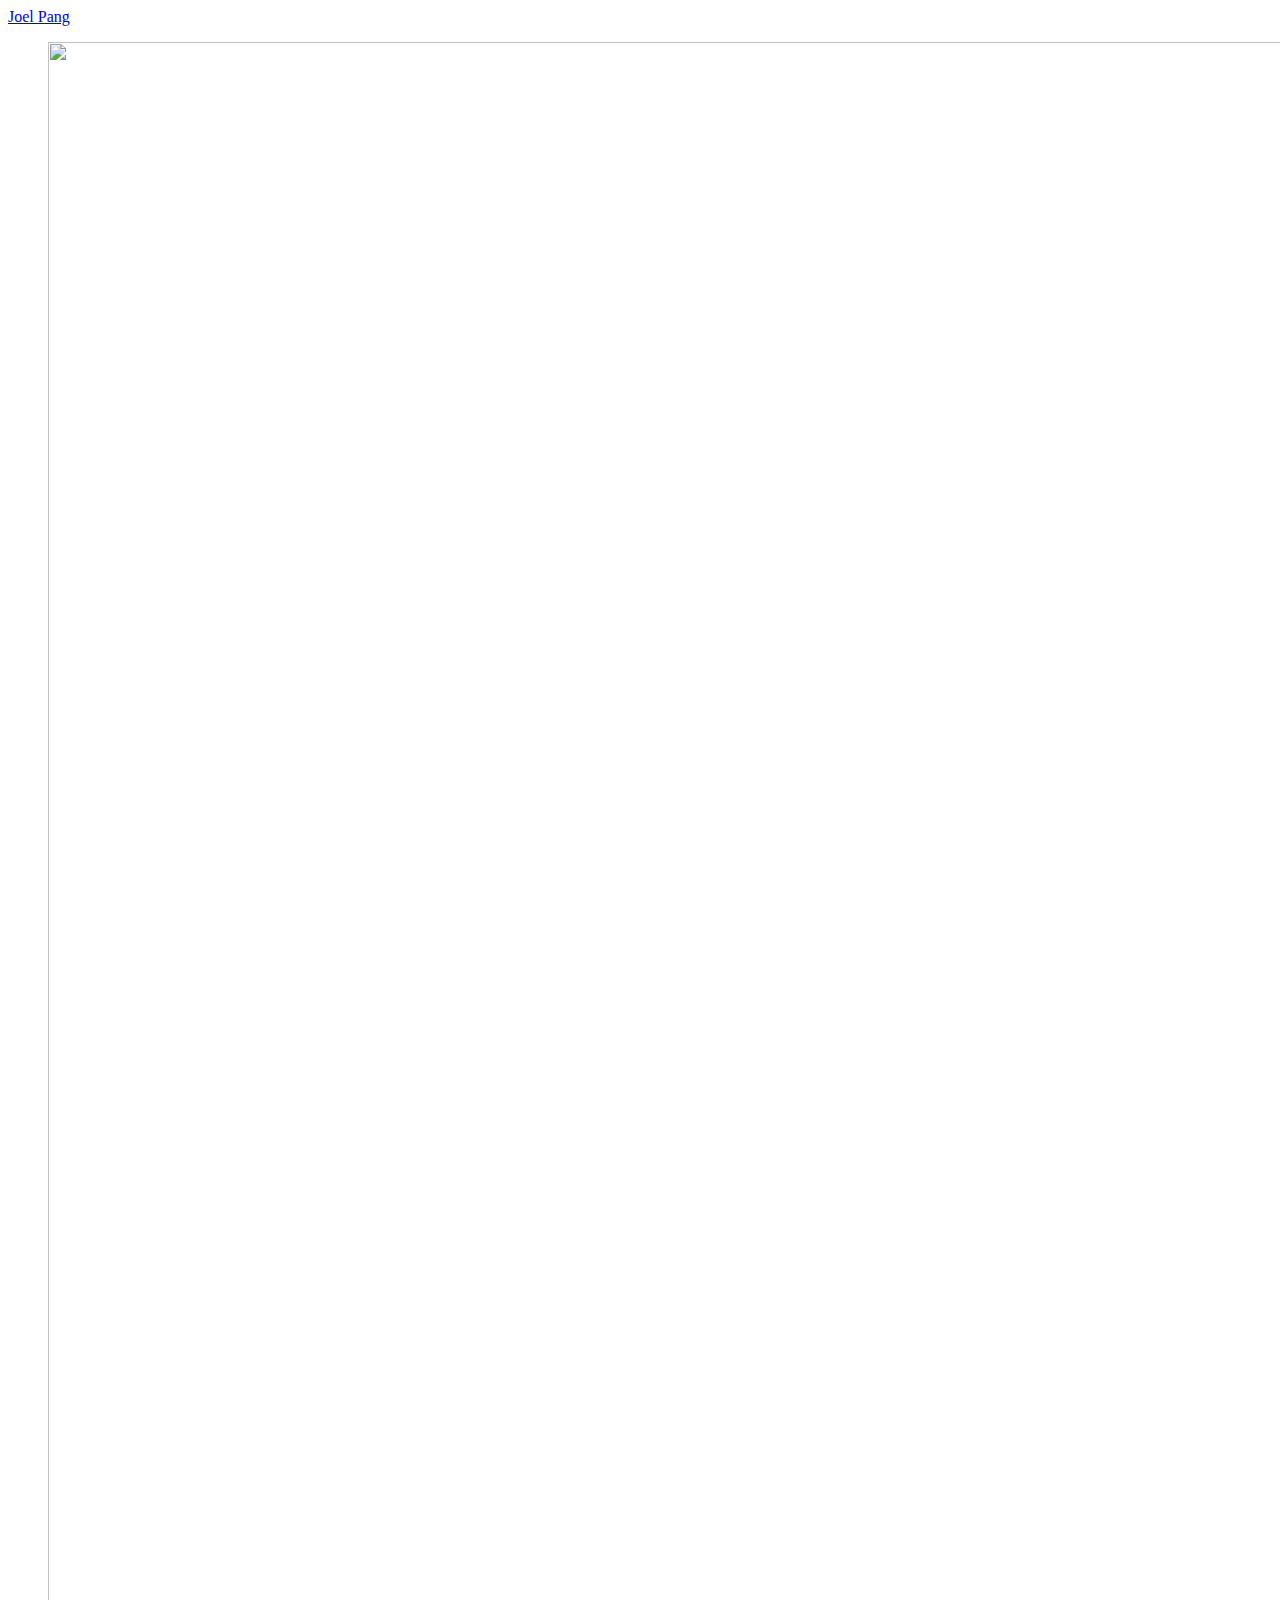
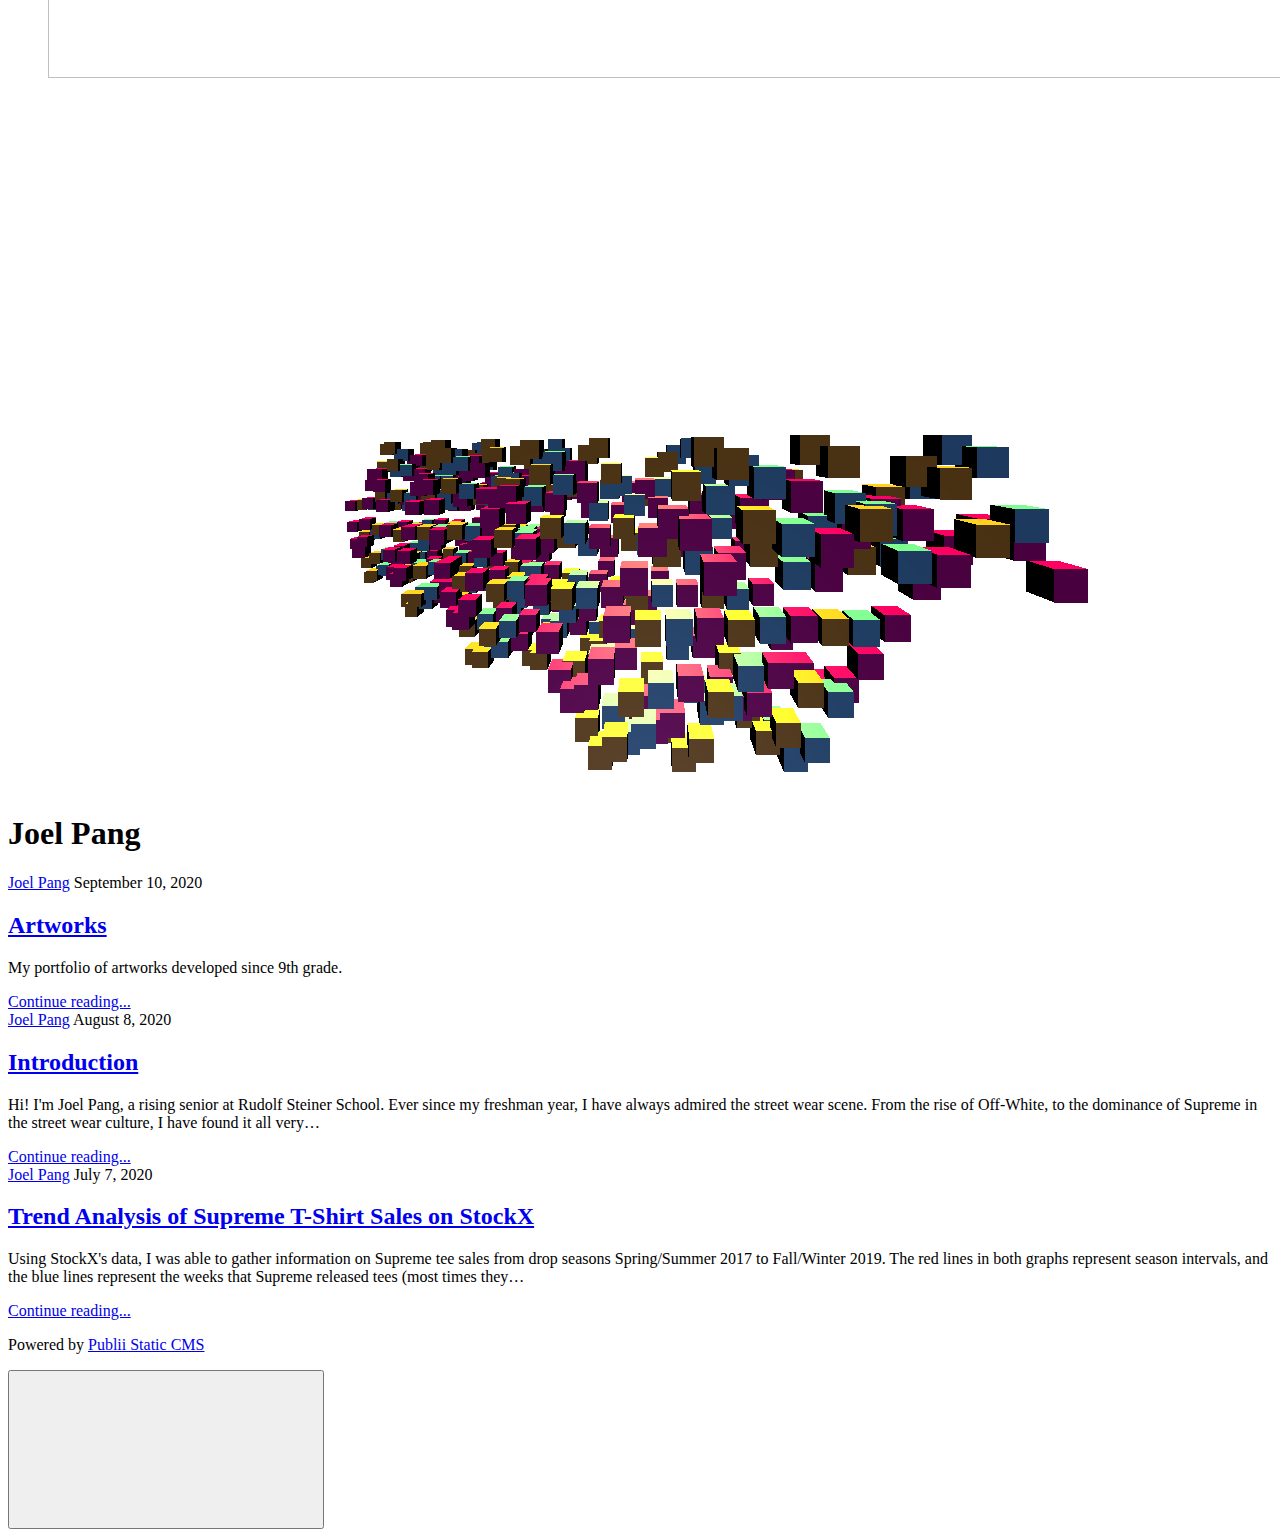
==== commit cdebf2e0: "Update index.html" ====
--- a/index.html
+++ b/index.html
@@ -1,11 +1,126 @@
-<!DOCTYPE html><html lang="en"><head><meta charset="utf-8"><meta http-equiv="X-UA-Compatible" content="IE=edge"><meta name="viewport" content="width=device-width,initial-scale=1"><title>Joel Pang</title><meta name="generator" content="Publii Open-Source CMS for Static Site"><link rel="canonical" href="https://joelpang.com/"><link rel="alternate" type="application/atom+xml" href="https://joelpang.com/feed.xml"><link rel="alternate" type="application/json" href="https://joelpang.com/feed.json"><meta property="og:title" content="Joel Pang"><meta property="og:site_name" content="Joel Pang"><meta property="og:description" content=""><meta property="og:url" content="https://joelpang.com/"><meta property="og:type" content="website"><style>:root{--body-font:-apple-system,BlinkMacSystemFont,"Segoe UI",Roboto,Oxygen,Ubuntu,Cantarell,"Fira Sans","Droid Sans","Helvetica Neue",Arial,sans-serif,"Apple Color Emoji","Segoe UI Emoji","Segoe UI Symbol";--heading-font:-apple-system,BlinkMacSystemFont,"Segoe UI",Roboto,Oxygen,Ubuntu,Cantarell,"Fira Sans","Droid Sans","Helvetica Neue",Arial,sans-serif,"Apple Color Emoji","Segoe UI Emoji","Segoe UI Symbol";--logo-font:-apple-system,BlinkMacSystemFont,"Segoe UI",Roboto,Oxygen,Ubuntu,Cantarell,"Fira Sans","Droid Sans","Helvetica Neue",Arial,sans-serif,"Apple Color Emoji","Segoe UI Emoji","Segoe UI Symbol";--menu-font:-apple-system,BlinkMacSystemFont,"Segoe UI",Roboto,Oxygen,Ubuntu,Cantarell,"Fira Sans","Droid Sans","Helvetica Neue",Arial,sans-serif,"Apple Color Emoji","Segoe UI Emoji","Segoe UI Symbol"}</style><link rel="stylesheet" href="https://joelpang.com/assets/css/style.css?v=127de83cbc214688952e43b5f5927509"><script type="application/ld+json">{"@context":"http://schema.org","@type":"Organization","name":"Joel Pang","url":"https://joelpang.com/"}</script></head><body><div class="site-container"><header class="top" id="js-header"><a class="logo" href="https://joelpang.com/">Joel Pang</a></header><main><div class="hero"><figure class="hero__image hero__image--overlay"><img src="https://joelpang.com/media/website/Untitled_Artwork-12-2.png" srcset="https://joelpang.com/media/website/responsive/Untitled_Artwork-12-2-xs.png 300w, https://joelpang.com/media/website/responsive/Untitled_Artwork-12-2-sm.png 480w, https://joelpang.com/media/website/responsive/Untitled_Artwork-12-2-md.png 768w, https://joelpang.com/media/website/responsive/Untitled_Artwork-12-2-lg.png 1024w, https://joelpang.com/media/website/responsive/Untitled_Artwork-12-2-xl.png 1360w, https://joelpang.com/media/website/responsive/Untitled_Artwork-12-2-2xl.png 1600w" sizes="(max-width: 1600px) 100vw, 1600px" loading="eager" width="3825" height="3236" alt=""></figure><header class="hero__content"><div class="wrapper"><h1>Joel Pang</h1><p> </p></div></header></div><div class="feed"><article class="feed__item"><header class="wrapper"><div class="feed__meta"><a href="https://joelpang.com/authors/joel-pang/" class="feed__author invert">Joel Pang</a> <time datetime="2020-09-10T00:26" class="feed__date">September 10, 2020</time></div><h2><a href="https://joelpang.com/test.html" class="invert">Artworks</a></h2></header><div class="wrapper"><p>My portfolio of artworks developed since 9th grade.</p><a href="https://joelpang.com/test.html" class="readmore feed__readmore invert">Continue reading...</a></div></article><article class="feed__item"><header class="wrapper"><div class="feed__meta"><a href="https://joelpang.com/authors/joel-pang/" class="feed__author invert">Joel Pang</a> <time datetime="2020-08-08T01:15" class="feed__date">August 8, 2020</time></div><h2><a href="https://joelpang.com/t.html" class="invert">Introduction</a></h2></header><div class="wrapper"><p>Hi! I'm Joel Pang, a rising senior at the Rudolf Steiner School. Ever since my freshman year, I have always admired the streetwear scene. From the rise of Off-White to the dominance of Supreme in streetwear culture, I have found it all very fascinating. A&hellip;</p><a href="https://joelpang.com/t.html" class="readmore feed__readmore invert">Continue reading...</a></div></article><article class="feed__item"><header class="wrapper"><div class="feed__meta"><a href="https://joelpang.com/authors/joel-pang/" class="feed__author invert">Joel Pang</a> <time datetime="2020-07-07T21:24" class="feed__date">July 7, 2020</time></div><h2><a href="https://joelpang.com/trend-analysis-in-streetwear-with-r-stockx.html" class="invert">Trend Analysis of Supreme T-Shirt Sales on StockX</a></h2></header><div class="wrapper"><p>Using StockX's data, I was able to gather information on Supreme tee sales from drop seasons Spring/Summer 2017 to Fall/Winter 2019. The red lines in both graphs represent season intervals, and the blue lines represent the weeks that Supreme released tees (most times they&hellip;</p><a href="https://joelpang.com/trend-analysis-in-streetwear-with-r-stockx.html" class="readmore feed__readmore invert">Continue reading...</a></div></article></div></main><footer class="footer"><div class="footer__copyright"><p>Powered by <a href="https://getpublii.com" target="_blank" rel="nofollow noopener">Publii Static CMS</a></p></div><button class="footer__bttop js-footer__bttop" aria-label="Back to top"><svg><title>Back to top</title><use xlink:href="https://joelpang.com/assets/svg/svg-map.svg#toparrow"/></svg></button></footer></div><script>window.publiiThemeMenuConfig = {    
-        mobileMenuMode: 'sidebar',
-        animationSpeed: 300,
-        submenuWidth: 'auto',
-        doubleClickTime: 500,
-        mobileMenuExpandableSubmenus: true, 
-        relatedContainerForOverlayMenuSelector: '.top',
-   };</script><script defer="defer" src="https://joelpang.com/assets/js/scripts.min.js?v=f4c4d35432d0e17d212f2fae4e0f8247"></script><script>var images = document.querySelectorAll('img[loading]');
+<!DOCTYPE html>
+<html lang="en">
+
+<head>
+    <meta charset="utf-8">
+    <meta http-equiv="X-UA-Compatible" content="IE=edge">
+    <meta name="viewport" content="width=device-width,initial-scale=1">
+    <title>Joel Pang</title>
+    <meta name="generator" content="Publii Open-Source CMS for Static Site">
+    <link rel="canonical" href="https://joelpang.com/">
+    <link rel="alternate" type="application/atom+xml" href="https://joelpang.com/feed.xml">
+    <link rel="alternate" type="application/json" href="https://joelpang.com/feed.json">
+    <meta property="og:title" content="Joel Pang">
+    <meta property="og:site_name" content="Joel Pang">
+    <meta property="og:description" content="">
+    <meta property="og:url" content="https://joelpang.com/">
+    <meta property="og:type" content="website">
+    <style>
+        :root {
+            --body-font: -apple-system, BlinkMacSystemFont, "Segoe UI", Roboto, Oxygen, Ubuntu, Cantarell, "Fira Sans", "Droid Sans", "Helvetica Neue", Arial, sans-serif, "Apple Color Emoji", "Segoe UI Emoji", "Segoe UI Symbol";
+            --heading-font: -apple-system, BlinkMacSystemFont, "Segoe UI", Roboto, Oxygen, Ubuntu, Cantarell, "Fira Sans", "Droid Sans", "Helvetica Neue", Arial, sans-serif, "Apple Color Emoji", "Segoe UI Emoji", "Segoe UI Symbol";
+            --logo-font: -apple-system, BlinkMacSystemFont, "Segoe UI", Roboto, Oxygen, Ubuntu, Cantarell, "Fira Sans", "Droid Sans", "Helvetica Neue", Arial, sans-serif, "Apple Color Emoji", "Segoe UI Emoji", "Segoe UI Symbol";
+            --menu-font: -apple-system, BlinkMacSystemFont, "Segoe UI", Roboto, Oxygen, Ubuntu, Cantarell, "Fira Sans", "Droid Sans", "Helvetica Neue", Arial, sans-serif, "Apple Color Emoji", "Segoe UI Emoji", "Segoe UI Symbol"
+        }
+    </style>
+    <link rel="stylesheet" href="https://joelpang.com/assets/css/style.css?v=127de83cbc214688952e43b5f5927509">
+    <script
+        type="application/ld+json">{"@context":"http://schema.org","@type":"Organization","name":"Joel Pang","url":"https://joelpang.com/"}</script>
+</head>
+
+<body>
+    <div class="site-container">
+        <header class="top" id="js-header"><a class="logo" href="https://joelpang.com/">Joel Pang</a></header>
+        <main>
+            <div class="hero">
+                <figure class="hero__image hero__image--overlay"><img
+                        src="https://joelpang.com/media/website/Untitled_Artwork-12-2.png"
+                        srcset="https://joelpang.com/media/website/responsive/Untitled_Artwork-12-2-xs.png 300w, https://joelpang.com/media/website/responsive/Untitled_Artwork-12-2-sm.png 480w, https://joelpang.com/media/website/responsive/Untitled_Artwork-12-2-md.png 768w, https://joelpang.com/media/website/responsive/Untitled_Artwork-12-2-lg.png 1024w, https://joelpang.com/media/website/responsive/Untitled_Artwork-12-2-xl.png 1360w, https://joelpang.com/media/website/responsive/Untitled_Artwork-12-2-2xl.png 1600w"
+                        sizes="(max-width: 1600px) 100vw, 1600px" loading="eager" width="3825" height="3236" alt="">
+                </figure>
+                <canvas id="c"></canvas>
+                <script src="./three.min.js"></script>
+                    <script src="./three.proton.min.js"></script>
+        
+                    <script src="./init.js"></script>
+                    <script src="./string.js"></script>
+                    <script src="./render.js"></script>
+                <header class="hero__content">
+                    <div class="wrapper">
+                        <h1>Joel Pang</h1>
+                        <p> </p>
+                    </div>
+                </header>
+            </div>
+            <div class="feed">
+                <article class="feed__item">
+                    <header class="wrapper">
+                        <div class="feed__meta"><a href="https://joelpang.com/authors/joel-pang/"
+                                class="feed__author invert">Joel Pang</a> <time datetime="2020-09-10T00:26"
+                                class="feed__date">September 10, 2020</time></div>
+                        <h2><a href="https://joelpang.com/test.html" class="invert">Artworks</a></h2>
+                    </header>
+                    <div class="wrapper">
+                        <p>My portfolio of artworks developed since 9th grade.</p><a
+                            href="https://joelpang.com/test.html" class="readmore feed__readmore invert">Continue
+                            reading...</a>
+                    </div>
+                </article>
+                <article class="feed__item">
+                    <header class="wrapper">
+                        <div class="feed__meta"><a href="https://joelpang.com/authors/joel-pang/"
+                                class="feed__author invert">Joel Pang</a> <time datetime="2020-08-08T01:15"
+                                class="feed__date">August 8, 2020</time></div>
+                        <h2><a href="https://joelpang.com/t.html" class="invert">Introduction</a></h2>
+                    </header>
+                    <div class="wrapper">
+                        <p>Hi! I'm Joel Pang, a rising senior at Rudolf Steiner School. Ever since my freshman year, I
+                            have always admired the street wear scene. From the rise of Off-White, to the dominance of
+                            Supreme in the street wear culture, I have found it all very&hellip;</p><a
+                            href="https://joelpang.com/t.html" class="readmore feed__readmore invert">Continue
+                            reading...</a>
+                    </div>
+                </article>
+                <article class="feed__item">
+                    <header class="wrapper">
+                        <div class="feed__meta"><a href="https://joelpang.com/authors/joel-pang/"
+                                class="feed__author invert">Joel Pang</a> <time datetime="2020-07-07T21:24"
+                                class="feed__date">July 7, 2020</time></div>
+                        <h2><a href="https://joelpang.com/trend-analysis-in-streetwear-with-r-stockx.html"
+                                class="invert">Trend Analysis of Supreme T-Shirt Sales on StockX</a></h2>
+                    </header>
+                    <div class="wrapper">
+                        <p>Using StockX's data, I was able to gather information on Supreme tee sales from drop seasons
+                            Spring/Summer 2017 to Fall/Winter 2019. The red lines in both graphs represent season
+                            intervals, and the blue lines represent the weeks that Supreme released tees (most times
+                            they&hellip;</p><a
+                            href="https://joelpang.com/trend-analysis-in-streetwear-with-r-stockx.html"
+                            class="readmore feed__readmore invert">Continue reading...</a>
+                    </div>
+                </article>
+            </div>
+        </main>
+        <footer class="footer">
+            <div class="footer__copyright">
+                <p>Powered by <a href="https://getpublii.com" target="_blank" rel="nofollow noopener">Publii Static
+                        CMS</a></p>
+            </div><button class="footer__bttop js-footer__bttop" aria-label="Back to top"><svg>
+                    <title>Back to top</title>
+                    <use xlink:href="https://joelpang.com/assets/svg/svg-map.svg#toparrow" />
+                </svg></button>
+        </footer>
+    </div>
+    <script>window.publiiThemeMenuConfig = {
+            mobileMenuMode: 'sidebar',
+            animationSpeed: 300,
+            submenuWidth: 'auto',
+            doubleClickTime: 500,
+            mobileMenuExpandableSubmenus: true,
+            relatedContainerForOverlayMenuSelector: '.top',
+        };</script>
+    <script defer="defer"
+        src="https://joelpang.com/assets/js/scripts.min.js?v=f4c4d35432d0e17d212f2fae4e0f8247"></script>
+    <script>var images = document.querySelectorAll('img[loading]');
 
         for (var i = 0; i < images.length; i++) {
             if (images[i].complete) {
@@ -15,4 +130,7 @@
                     this.classList.add('is-loaded');
                 }, false);
             }
-        }</script></body></html>+        }</script>
+</body>
+
+</html>
